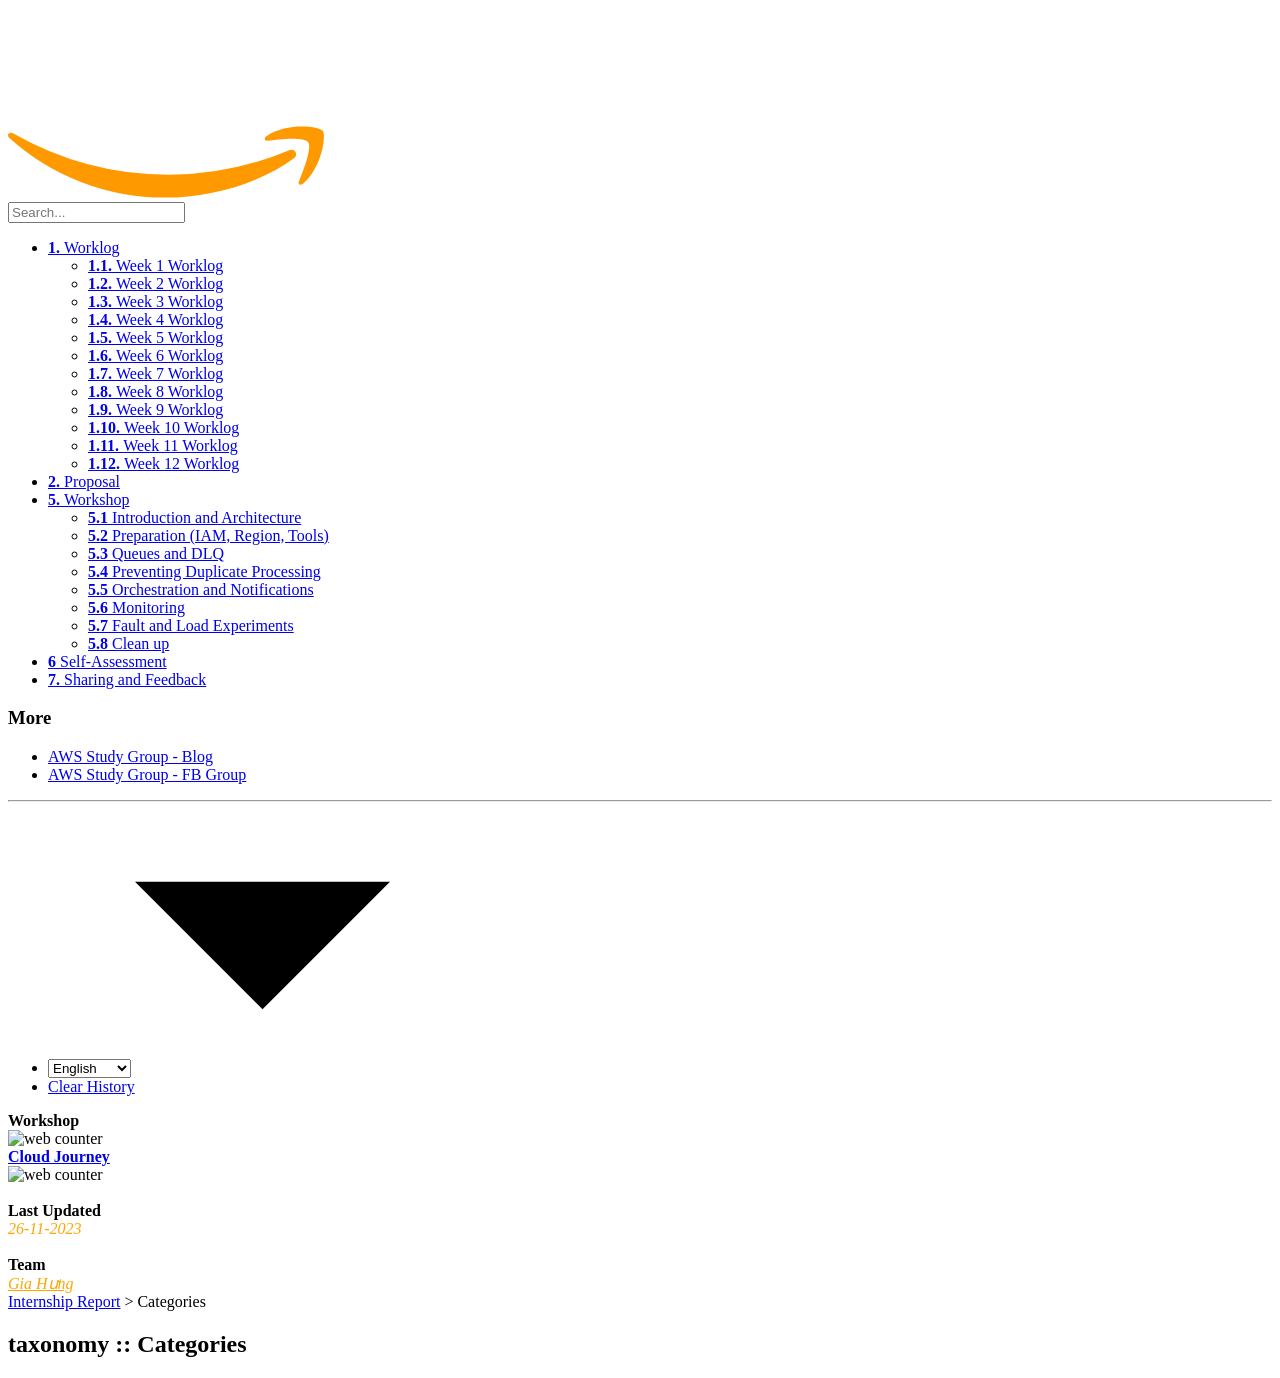
==== public/categories/index.html @ 9fc56b3e "Initial commit: internship report" ====
<!DOCTYPE html>
<html lang="en" class="js csstransforms3d">
  <head><script src="/livereload.js?mindelay=10&amp;v=2&amp;port=1313&amp;path=livereload" data-no-instant defer></script>
    <meta charset="utf-8">
    <meta name="viewport" content="width=device-width, initial-scale=1.0">
    <meta name="generator" content="Hugo 0.169.0">
    <meta name="description" content="">
<meta name="author" content="journeyoftheaverageguy@gmail.com">

    <link rel="icon" href="/images/favicon.png" type="image/png">

    <title>Categories :: Internship Report.</title>

    
    <link href="/css/nucleus.css?1794845316" rel="stylesheet">
    <link href="/css/fontawesome-all.min.css?1794845316" rel="stylesheet">
    <link href="/css/hybrid.css?1794845316" rel="stylesheet">
    <link href="/css/featherlight.min.css?1794845316" rel="stylesheet">
    <link href="/css/perfect-scrollbar.min.css?1794845316" rel="stylesheet">
    <link href="/css/auto-complete.css?1794845316" rel="stylesheet">
    <link href="/css/atom-one-dark-reasonable.css?1794845316" rel="stylesheet">
    <link href="/css/theme.css?1794845316" rel="stylesheet">
    <link href="/css/hugo-theme.css?1794845316" rel="stylesheet">
    
    <link href="/css/theme-workshop.css?1794845316" rel="stylesheet">
    
    

    <script src="/js/jquery-3.3.1.min.js?1794845316"></script>

    <style>
      :root #header + #content > #left > #rlblock_left{
          display:none !important;
      }
      
    </style>
    
  </head>
  <body class="" data-url="/categories/">
    <nav id="sidebar" class="showVisitedLinks">



  <div id="header-wrapper">
    <div id="header">
      <a id="logo" href="/">

<svg id="Layer_1" data-name="Layer 1" xmlns="http://www.w3.org/2000/svg" viewBox="0 0 60 30" width="30%"><defs><style>.cls-1{fill:#fff;}.cls-2{fill:#f90;fill-rule:evenodd;}</style></defs><title>AWS-Logo_White-Color</title><path class="cls-1" d="M14.09,10.85a4.7,4.7,0,0,0,.19,1.48,7.73,7.73,0,0,0,.54,1.19.77.77,0,0,1,.12.38.64.64,0,0,1-.32.49l-1,.7a.83.83,0,0,1-.44.15.69.69,0,0,1-.49-.23,3.8,3.8,0,0,1-.6-.77q-.25-.42-.51-1a6.14,6.14,0,0,1-4.89,2.3,4.54,4.54,0,0,1-3.32-1.19,4.27,4.27,0,0,1-1.22-3.2A4.28,4.28,0,0,1,3.61,7.75,6.06,6.06,0,0,1,7.69,6.46a12.47,12.47,0,0,1,1.76.13q.92.13,1.91.36V5.73a3.65,3.65,0,0,0-.79-2.66A3.81,3.81,0,0,0,7.86,2.3a7.71,7.71,0,0,0-1.79.22,12.78,12.78,0,0,0-1.79.57,4.55,4.55,0,0,1-.58.22l-.26,0q-.35,0-.35-.52V2a1.09,1.09,0,0,1,.12-.58,1.2,1.2,0,0,1,.47-.35A10.88,10.88,0,0,1,5.77.32,10.19,10.19,0,0,1,8.36,0a6,6,0,0,1,4.35,1.35,5.49,5.49,0,0,1,1.38,4.09ZM7.34,13.38a5.36,5.36,0,0,0,1.72-.31A3.63,3.63,0,0,0,10.63,12,2.62,2.62,0,0,0,11.19,11a5.63,5.63,0,0,0,.16-1.44v-.7a14.35,14.35,0,0,0-1.53-.28,12.37,12.37,0,0,0-1.56-.1,3.84,3.84,0,0,0-2.47.67A2.34,2.34,0,0,0,5,11a2.35,2.35,0,0,0,.61,1.76A2.4,2.4,0,0,0,7.34,13.38Zm13.35,1.8a1,1,0,0,1-.64-.16,1.3,1.3,0,0,1-.35-.65L15.81,1.51a3,3,0,0,1-.15-.67.36.36,0,0,1,.41-.41H17.7a1,1,0,0,1,.65.16,1.4,1.4,0,0,1,.33.65l2.79,11,2.59-11A1.17,1.17,0,0,1,24.39.6a1.1,1.1,0,0,1,.67-.16H26.4a1.1,1.1,0,0,1,.67.16,1.17,1.17,0,0,1,.32.65L30,12.39,32.88,1.25A1.39,1.39,0,0,1,33.22.6a1,1,0,0,1,.65-.16h1.54a.36.36,0,0,1,.41.41,1.36,1.36,0,0,1,0,.26,3.64,3.64,0,0,1-.12.41l-4,12.86a1.3,1.3,0,0,1-.35.65,1,1,0,0,1-.64.16H29.25a1,1,0,0,1-.67-.17,1.26,1.26,0,0,1-.32-.67L25.67,3.64,23.11,14.34a1.26,1.26,0,0,1-.32.67,1,1,0,0,1-.67.17Zm21.36.44a11.28,11.28,0,0,1-2.56-.29,7.44,7.44,0,0,1-1.92-.67,1,1,0,0,1-.61-.93v-.84q0-.52.38-.52a.9.9,0,0,1,.31.06l.42.17a8.77,8.77,0,0,0,1.83.58,9.78,9.78,0,0,0,2,.2,4.48,4.48,0,0,0,2.43-.55,1.76,1.76,0,0,0,.86-1.57,1.61,1.61,0,0,0-.45-1.16A4.29,4.29,0,0,0,43,9.22l-2.41-.76A5.15,5.15,0,0,1,38,6.78a3.94,3.94,0,0,1-.83-2.41,3.7,3.7,0,0,1,.45-1.85,4.47,4.47,0,0,1,1.19-1.37A5.27,5.27,0,0,1,40.51.29,7.4,7.4,0,0,1,42.6,0a8.87,8.87,0,0,1,1.12.07q.57.07,1.08.19t.95.26a4.27,4.27,0,0,1,.7.29,1.59,1.59,0,0,1,.49.41.94.94,0,0,1,.15.55v.79q0,.52-.38.52a1.76,1.76,0,0,1-.64-.2,7.74,7.74,0,0,0-3.2-.64,4.37,4.37,0,0,0-2.21.47,1.6,1.6,0,0,0-.79,1.48,1.58,1.58,0,0,0,.49,1.18,4.94,4.94,0,0,0,1.83.92L44.55,7a5.08,5.08,0,0,1,2.57,1.6A3.76,3.76,0,0,1,47.9,11a4.21,4.21,0,0,1-.44,1.93,4.4,4.4,0,0,1-1.21,1.47,5.43,5.43,0,0,1-1.85.93A8.25,8.25,0,0,1,42.05,15.62Z"></path><path class="cls-2" d="M45.19,23.81C39.72,27.85,31.78,30,25,30A36.64,36.64,0,0,1,.22,20.57c-.51-.46-.06-1.09.56-.74A49.78,49.78,0,0,0,25.53,26.4,49.23,49.23,0,0,0,44.4,22.53C45.32,22.14,46.1,23.14,45.19,23.81Z"></path><path class="cls-2" d="M47.47,21.21c-.7-.9-4.63-.42-6.39-.21-.53.06-.62-.4-.14-.74,3.13-2.2,8.27-1.57,8.86-.83s-.16,5.89-3.09,8.35c-.45.38-.88.18-.68-.32C46.69,25.8,48.17,22.11,47.47,21.21Z"></path></svg>

</a>

    </div>
    
        <div class="searchbox">
    <label for="search-by"><i class="fas fa-search"></i></label>
    <input data-search-input id="search-by" type="search" placeholder="Search...">
    <span data-search-clear=""><i class="fas fa-times"></i></span>
</div>

<script type="text/javascript" src="/js/lunr.min.js?1794845316"></script>
<script type="text/javascript" src="/js/auto-complete.js?1794845316"></script>
<script type="text/javascript">
    
        var baseurl = "http:\/\/localhost:1313\/";
    
</script>
<script type="text/javascript" src="/js/search.js?1794845316"></script>

    
  </div>

    <div class="highlightable">
    <ul class="topics">

        
          
          




 
  
    
    <li data-nav-id="/1-worklog/" title="Worklog" class="dd-item 
        
        
        
        ">
      <a href="/1-worklog/">
          <b> 1. </b> Worklog
          
            <i class="fas fa-check read-icon"></i>
          
      </a>
      
      
        <ul>
          
          
            
          
          
          
        
          
            
            




 
  
    
    <li data-nav-id="/1-worklog/1.1-week1-worklog/" title="Week 1 Worklog" class="dd-item 
        
        
        
        ">
      <a href="/1-worklog/1.1-week1-worklog/">
           <b> 1.1. </b> Week 1 Worklog
          
            <i class="fas fa-check read-icon"></i>
          
      </a>
      
              
    </li>
  
 

            
          
            
            




 
  
    
    <li data-nav-id="/1-worklog/1.2-week2-worklog/" title="Week 2 Worklog" class="dd-item 
        
        
        
        ">
      <a href="/1-worklog/1.2-week2-worklog/">
           <b> 1.2. </b> Week 2 Worklog
          
            <i class="fas fa-check read-icon"></i>
          
      </a>
      
              
    </li>
  
 

            
          
            
            




 
  
    
    <li data-nav-id="/1-worklog/1.3-week3-worklog/" title="Week 3 Worklog" class="dd-item 
        
        
        
        ">
      <a href="/1-worklog/1.3-week3-worklog/">
           <b> 1.3. </b> Week 3 Worklog
          
            <i class="fas fa-check read-icon"></i>
          
      </a>
      
              
    </li>
  
 

            
          
            
            




 
  
    
    <li data-nav-id="/1-worklog/1.4-week4-worklog/" title="Week 4 Worklog" class="dd-item 
        
        
        
        ">
      <a href="/1-worklog/1.4-week4-worklog/">
           <b> 1.4. </b> Week 4 Worklog
          
            <i class="fas fa-check read-icon"></i>
          
      </a>
      
              
    </li>
  
 

            
          
            
            




 
  
    
    <li data-nav-id="/1-worklog/1.5-week5-worklog/" title="Week 5 Worklog" class="dd-item 
        
        
        
        ">
      <a href="/1-worklog/1.5-week5-worklog/">
           <b> 1.5. </b> Week 5 Worklog
          
            <i class="fas fa-check read-icon"></i>
          
      </a>
      
              
    </li>
  
 

            
          
            
            




 
  
    
    <li data-nav-id="/1-worklog/1.6-week6-worklog/" title="Week 6 Worklog" class="dd-item 
        
        
        
        ">
      <a href="/1-worklog/1.6-week6-worklog/">
           <b> 1.6. </b> Week 6 Worklog
          
            <i class="fas fa-check read-icon"></i>
          
      </a>
      
              
    </li>
  
 

            
          
            
            




 
  
    
      <li data-nav-id="/1-worklog/1.7-week7-worklog/1.7-week_index/" title="Week 7 Worklog" class="dd-item ">
        <a href="/1-worklog/1.7-week7-worklog/1.7-week_index/">
         <b> 1.7. </b> Week 7 Worklog
        <i class="fas fa-check read-icon"></i>
        </a>
    </li>
     
  
 

            
          
            
            




 
  
    
    <li data-nav-id="/1-worklog/1.8-week8-worklog/" title="Week 8 Worklog" class="dd-item 
        
        
        
        ">
      <a href="/1-worklog/1.8-week8-worklog/">
           <b> 1.8. </b> Week 8 Worklog
          
            <i class="fas fa-check read-icon"></i>
          
      </a>
      
              
    </li>
  
 

            
          
            
            




 
  
    
    <li data-nav-id="/1-worklog/1.9-week9-worklog/" title="Week 9 Worklog" class="dd-item 
        
        
        
        ">
      <a href="/1-worklog/1.9-week9-worklog/">
           <b> 1.9. </b> Week 9 Worklog
          
            <i class="fas fa-check read-icon"></i>
          
      </a>
      
              
    </li>
  
 

            
          
            
            




 
  
    
    <li data-nav-id="/1-worklog/1.10-week10-worklog/" title="Week 10 Worklog" class="dd-item 
        
        
        
        ">
      <a href="/1-worklog/1.10-week10-worklog/">
           <b> 1.10. </b> Week 10 Worklog
          
            <i class="fas fa-check read-icon"></i>
          
      </a>
      
              
    </li>
  
 

            
          
            
            




 
  
    
    <li data-nav-id="/1-worklog/1.11-week11-worklog/" title="Week 11 Worklog" class="dd-item 
        
        
        
        ">
      <a href="/1-worklog/1.11-week11-worklog/">
           <b> 1.11. </b> Week 11 Worklog
          
            <i class="fas fa-check read-icon"></i>
          
      </a>
      
              
    </li>
  
 

            
          
            
            




 
  
    
    <li data-nav-id="/1-worklog/1.12-week12-worklog/" title="Week 12 Worklog" class="dd-item 
        
        
        
        ">
      <a href="/1-worklog/1.12-week12-worklog/">
           <b> 1.12. </b> Week 12 Worklog
          
            <i class="fas fa-check read-icon"></i>
          
      </a>
      
              
    </li>
  
 

            
          
        
        </ul>
              
    </li>
  
 

          
          




 
  
    
    <li data-nav-id="/2-proposal/" title="Proposal" class="dd-item 
        
        
        
        ">
      <a href="/2-proposal/">
           <b> 2. </b> Proposal
          
            <i class="fas fa-check read-icon"></i>
          
      </a>
      
              
    </li>
  
 

          
          




 
  
    
    <li data-nav-id="/5-workshop/" title="Workshop" class="dd-item 
        
        
        
        ">
      <a href="/5-workshop/">
           <b> 5. </b> Workshop
          
            <i class="fas fa-check read-icon"></i>
          
      </a>
      
      
        <ul>
          
          
            
          
          
          
        
          
            
            




 
  
    
    <li data-nav-id="/5-workshop/5.1-introduction/" title="Introduction and Architecture" class="dd-item 
        
        
        
        ">
      <a href="/5-workshop/5.1-introduction/">
           <b> 5.1 </b> Introduction and Architecture
          
            <i class="fas fa-check read-icon"></i>
          
      </a>
      
              
    </li>
  
 

            
          
            
            




 
  
    
    <li data-nav-id="/5-workshop/5.2-prerequisite/" title="Preparation (IAM, Region, Tools)" class="dd-item 
        
        
        
        ">
      <a href="/5-workshop/5.2-prerequisite/">
           <b> 5.2 </b> Preparation (IAM, Region, Tools)
          
            <i class="fas fa-check read-icon"></i>
          
      </a>
      
              
    </li>
  
 

            
          
            
            




 
  
    
    <li data-nav-id="/5-workshop/5.3-sqs-dlq/" title="Queues and DLQ" class="dd-item 
        
        
        
        ">
      <a href="/5-workshop/5.3-sqs-dlq/">
           <b> 5.3 </b> Queues and DLQ
          
            <i class="fas fa-check read-icon"></i>
          
      </a>
      
              
    </li>
  
 

            
          
            
            




 
  
    
    <li data-nav-id="/5-workshop/5.4-idempotency/" title="Preventing Duplicate Processing" class="dd-item 
        
        
        
        ">
      <a href="/5-workshop/5.4-idempotency/">
           <b> 5.4 </b> Preventing Duplicate Processing
          
            <i class="fas fa-check read-icon"></i>
          
      </a>
      
              
    </li>
  
 

            
          
            
            




 
  
    
    <li data-nav-id="/5-workshop/5.5-orchestration/" title="Orchestration and Notifications" class="dd-item 
        
        
        
        ">
      <a href="/5-workshop/5.5-orchestration/">
           <b> 5.5 </b> Orchestration and Notifications
          
            <i class="fas fa-check read-icon"></i>
          
      </a>
      
              
    </li>
  
 

            
          
            
            




 
  
    
    <li data-nav-id="/5-workshop/5.6-monitoring/" title="Monitoring" class="dd-item 
        
        
        
        ">
      <a href="/5-workshop/5.6-monitoring/">
           <b> 5.6 </b> Monitoring
          
            <i class="fas fa-check read-icon"></i>
          
      </a>
      
              
    </li>
  
 

            
          
            
            




 
  
    
    <li data-nav-id="/5-workshop/5.7-experiment/" title="Fault and Load Experiments" class="dd-item 
        
        
        
        ">
      <a href="/5-workshop/5.7-experiment/">
           <b> 5.7 </b> Fault and Load Experiments
          
            <i class="fas fa-check read-icon"></i>
          
      </a>
      
              
    </li>
  
 

            
          
            
            




 
  
    
    <li data-nav-id="/5-workshop/5.8-clean-up/" title="Clean up" class="dd-item 
        
        
        
        ">
      <a href="/5-workshop/5.8-clean-up/">
           <b> 5.8 </b> Clean up
          
            <i class="fas fa-check read-icon"></i>
          
      </a>
      
              
    </li>
  
 

            
          
        
        </ul>
              
    </li>
  
 

          
          




 
  
    
    <li data-nav-id="/6-self-assessment/" title="Self-Assessment" class="dd-item 
        
        
        
        ">
      <a href="/6-self-assessment/">
           <b> 6 </b> Self-Assessment
          
            <i class="fas fa-check read-icon"></i>
          
      </a>
      
              
    </li>
  
 

          
          




 
  
    
    <li data-nav-id="/7-sharing-and-feedback/" title="Sharing and Feedback" class="dd-item 
        
        
        
        ">
      <a href="/7-sharing-and-feedback/">
           <b> 7. </b> Sharing and Feedback
          
            <i class="fas fa-check read-icon"></i>
          
      </a>
      
              
    </li>
  
 

          
         
    </ul>

    
    
      <section id="shortcuts">
        <h3>More</h3>
        <ul>
          
              <li> 
                  <a class="padding" href="https://aws.amazon.com/blogs"><i class='fab fa-aws'></i> AWS Study Group - Blog</a>
              </li>
          
              <li> 
                  <a class="padding" href="https://www.facebook.com/groups/awsstudygroupfcj"><i class='fab fa-facebook'></i> AWS Study Group - FB Group</a>
              </li>
          
        </ul>
      </section>
    

    
    <section id="prefooter">
      <hr/>
      <ul>
      
        <li>
          <a class="padding">
            <i class="fas fa-language fa-fw"></i>
          <div class="select-style">
            <select id="select-language" onchange="location = this.value;">
          
          
          
              
              
                  
                    
                    
                      <option id="en" value="http://localhost:1313/categories/" selected>English</option>
                    
                  
              
                  
              
          
              
              
                  
              
                  
                    
                    
                      <option id="vi" value="http://localhost:1313/vi/categories/">Tiếng Việt</option>
                    
                  
              
          
        </select>
        <svg version="1.1" id="Capa_1" xmlns="http://www.w3.org/2000/svg" xmlns:xlink="http://www.w3.org/1999/xlink" x="0px" y="0px"
          width="255px" height="255px" viewBox="0 0 255 255" style="enable-background:new 0 0 255 255;" xml:space="preserve">
          <g>
            <g id="arrow-drop-down">
              <polygon points="0,63.75 127.5,191.25 255,63.75 		" />
            </g>
          </g>
        </svg>
        </div>
        </a>
        </li>
      
      
      
        <li><a class="padding" href="#" data-clear-history-toggle=""><i class="fas fa-history fa-fw"></i> Clear History</a></li>
      
      </ul>
    </section>
    
    <section id="footer">
      <left>
    
     <b> Workshop</b> <br>
    <img src="https://hitwebcounter.com/counter/counter.php?page=7830891&style=0038&nbdigits=9&type=page&initCount=0" title="Migrate" Alt="web counter"   border="0" /></a>  <br>
     <b> <a href="https://cloudjourney.awsstudygroup.com/">Cloud Journey</a></b> <br>
    <img src="https://hitwebcounter.com/counter/counter.php?page=7830807&style=0038&nbdigits=9&type=page&initCount=0" title="Total CLoud Journey" Alt="web counter"   border="0"   />
     
</left>
<left>
    <br>
    <br>
        <b> Last Updated </b> <br>
        <i><font color=orange>26-11-2023</font></i>
    </left>
    <left>
        <br>
        <br>
            <b> Team </b> <br>
           
            <i>
                <a href="https://www.linkedin.com/in/jotaguy"  style="color:orange">Gia Hưng</a>
        </i>
        </left>

<script async defer src="https://buttons.github.io/buttons.js"></script>

    </section>
  </div>
</nav>




        <section id="body">
        <div id="overlay"></div>
        <div class="padding highlightable">
              
              <div>
                <div id="top-bar">
                
                
                <div id="breadcrumbs" itemscope="" itemtype="http://data-vocabulary.org/Breadcrumb">
                    <span id="sidebar-toggle-span">
                        <a href="#" id="sidebar-toggle" data-sidebar-toggle="">
                          <i class="fas fa-bars"></i>
                        </a>
                    </span>
                  
                  <span id="toc-menu"><i class="fas fa-list-alt"></i></span>
                  
                  <span class="links">
                 
                 
                    
          
          
            
            
          
          
            <a href='/'>Internship Report</a> > Categories
          
        
          
        
                 
                  </span>
                </div>
                
                    <div class="progress">
    <div class="wrapper">
<nav id="TableOfContents"></nav>
    </div>
</div>

                
              </div>
            </div>
            
        <div id="head-tags">
        
        </div>
        
        <div id="body-inner">
          
            <h1>
              
                taxonomy ::
              
              Categories
            </h1>
          

        





<ul>
	
</ul>


<footer class=" footline" >
	
</footer>

        
        </div> 
        

      </div>

    <div id="navigation">
        
        
        
        
            
            
                
                    
                    
                
                

                    
                    
                        
                    
                    

                    
                        
            
            
                
                    
                        
                        
                    
                
                

                    
                    
                        
                    
                    

                    
                        
            
            
                
                    
                
                

                    
                    
                    

                    
            
        
                    
                        
            
            
                
                    
                
                

                    
                    
                    

                    
            
        
                    
                        
            
            
                
                    
                
                

                    
                    
                    

                    
            
        
                    
                        
            
            
                
                    
                
                

                    
                    
                    

                    
            
        
                    
                        
            
            
                
                    
                
                

                    
                    
                    

                    
            
        
                    
                        
            
            
                
                    
                
                

                    
                    
                    

                    
            
        
                    
                        
            
            
                
                    
                
                

                    
                    
                    

                    
            
        
                    
                        
            
            
                
                    
                
                

                    
                    
                    

                    
            
        
                    
                        
            
            
                
                    
                
                

                    
                    
                    

                    
            
        
                    
                        
            
            
                
                    
                
                

                    
                    
                    

                    
            
        
                    
                        
            
            
                
                    
                
                

                    
                    
                    

                    
            
        
                    
                        
            
            
                
                    
                
                

                    
                    
                    

                    
            
        
                    
            
        
                    
                        
            
            
                
                    
                
                

                    
                    
                    

                    
            
        
                    
                        
            
            
                
                    
                
                

                    
                    
                        
                    
                    

                    
                        
            
            
                
                    
                
                

                    
                    
                    

                    
            
        
                    
                        
            
            
                
                    
                
                

                    
                    
                    

                    
            
        
                    
                        
            
            
                
                    
                
                

                    
                    
                    

                    
            
        
                    
                        
            
            
                
                    
                
                

                    
                    
                    

                    
            
        
                    
                        
            
            
                
                    
                
                

                    
                    
                    

                    
            
        
                    
                        
            
            
                
                    
                
                

                    
                    
                    

                    
            
        
                    
                        
            
            
                
                    
                
                

                    
                    
                    

                    
            
        
                    
                        
            
            
                
                    
                
                

                    
                    
                    

                    
            
        
                    
            
        
                    
                        
            
            
                
                    
                
                

                    
                    
                    

                    
            
        
                    
                        
            
            
                
                    
                
                

                    
                    
                    

                    
            
        
                    
            
        
        
        


	 
	 
		
		
			<a class="nav nav-next" href="/1-worklog/" title="Worklog" style="margin-right: 0px;"><i class="fa fa-chevron-right"></i></a>
		
	
    </div>

    </section>
    
    <div style="left: -1000px; overflow: scroll; position: absolute; top: -1000px; border: none; box-sizing: content-box; height: 200px; margin: 0px; padding: 0px; width: 200px;">
      <div style="border: none; box-sizing: content-box; height: 200px; margin: 0px; padding: 0px; width: 200px;"></div>
    </div>
    <script src="/js/clipboard.min.js?1794845316"></script>
    <script src="/js/perfect-scrollbar.min.js?1794845316"></script>
    <script src="/js/perfect-scrollbar.jquery.min.js?1794845316"></script>
    <script src="/js/jquery.sticky.js?1794845316"></script>
    <script src="/js/featherlight.min.js?1794845316"></script>
    <script src="/js/highlight.pack.js?1794845316"></script>
    <script>hljs.initHighlightingOnLoad();</script>
    <script src="/js/modernizr.custom-3.6.0.js?1794845316"></script>
    <script src="/js/learn.js?1794845316"></script>
    <script src="/js/hugo-learn.js?1794845316"></script>

    <link href="/mermaid/mermaid.css?1794845316" rel="stylesheet" />
    <script src="/mermaid/mermaid.js?1794845316"></script>
    <script>
        mermaid.initialize({ startOnLoad: true });
    </script>
    <script>
  (function(i,s,o,g,r,a,m){i['GoogleAnalyticsObject']=r;i[r]=i[r]||function(){
  (i[r].q=i[r].q||[]).push(arguments)},i[r].l=1*new Date();a=s.createElement(o),
  m=s.getElementsByTagName(o)[0];a.async=1;a.src=g;m.parentNode.insertBefore(a,m)
  })(window,document,'script','https://www.google-analytics.com/analytics.js','ga');

  ga('create', 'UA-158079754-2', 'auto');
  ga('send', 'pageview');

</script>
  </body>
</html>
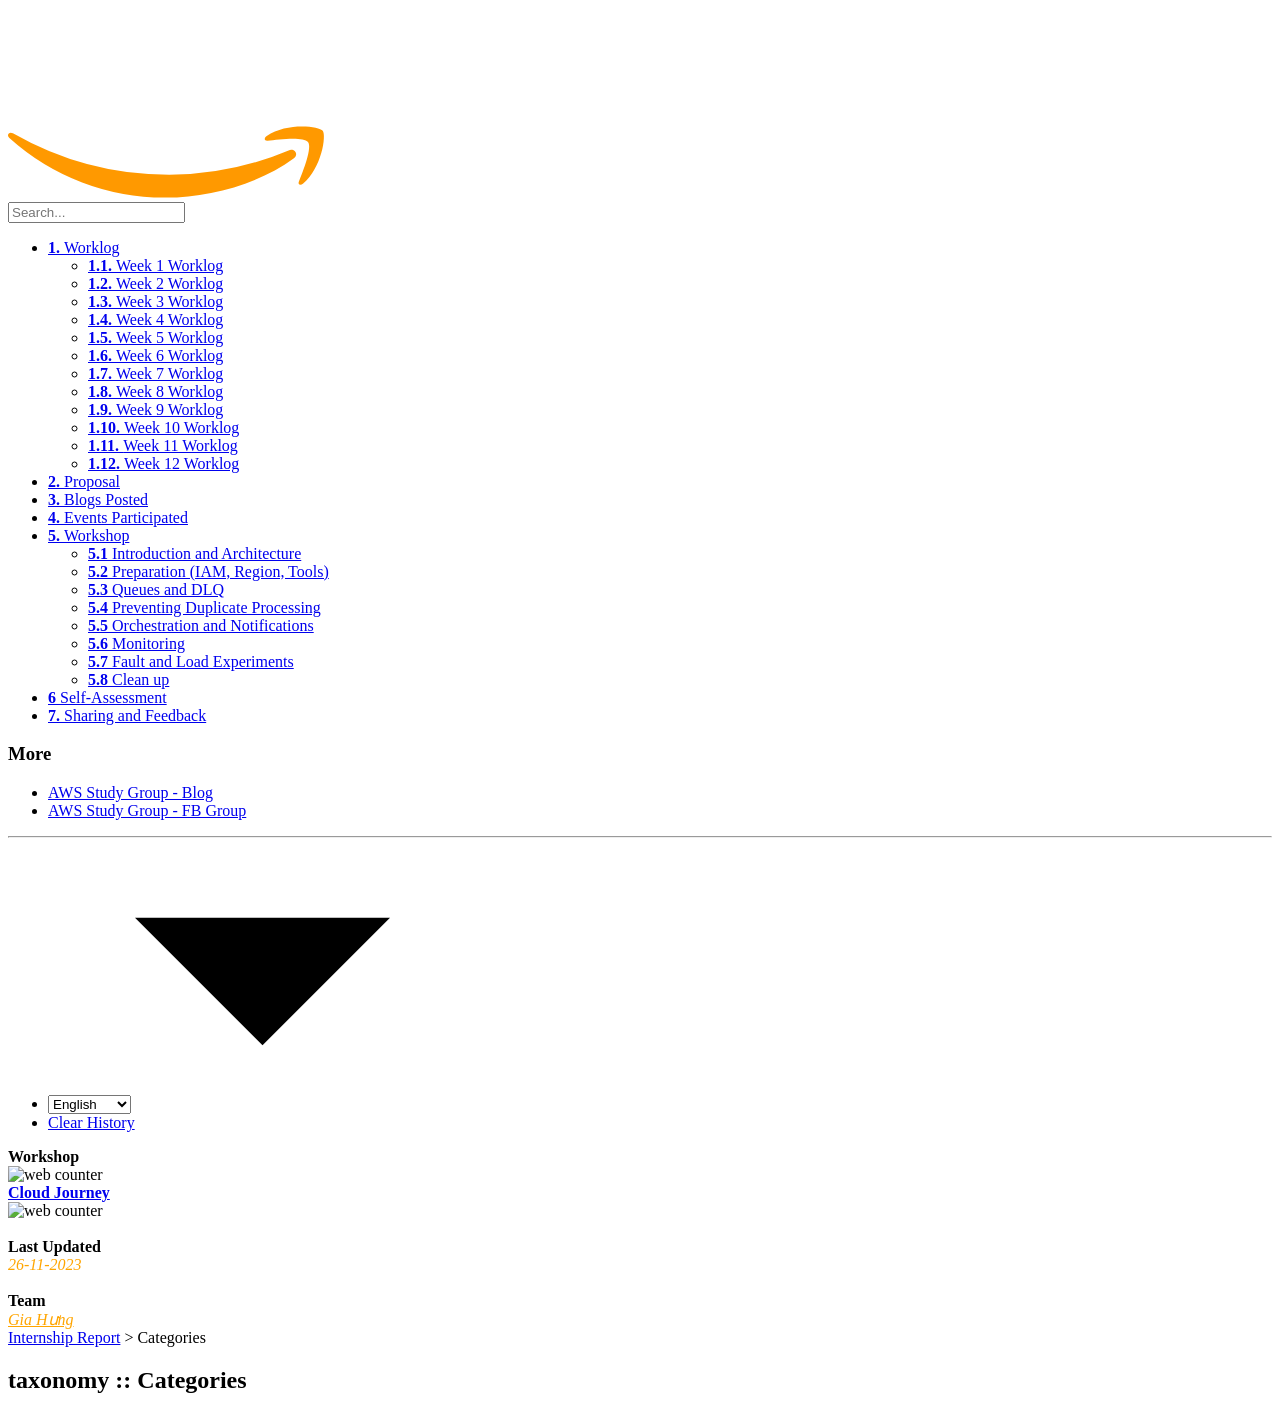
==== commit 4d0e9ab5: "cap nhat noi dung" ====
--- a/public/categories/index.html
+++ b/public/categories/index.html
@@ -12,21 +12,21 @@
     <title>Categories :: Internship Report.</title>
 
     
-    <link href="/css/nucleus.css?1794845316" rel="stylesheet">
-    <link href="/css/fontawesome-all.min.css?1794845316" rel="stylesheet">
-    <link href="/css/hybrid.css?1794845316" rel="stylesheet">
-    <link href="/css/featherlight.min.css?1794845316" rel="stylesheet">
-    <link href="/css/perfect-scrollbar.min.css?1794845316" rel="stylesheet">
-    <link href="/css/auto-complete.css?1794845316" rel="stylesheet">
-    <link href="/css/atom-one-dark-reasonable.css?1794845316" rel="stylesheet">
-    <link href="/css/theme.css?1794845316" rel="stylesheet">
-    <link href="/css/hugo-theme.css?1794845316" rel="stylesheet">
-    
-    <link href="/css/theme-workshop.css?1794845316" rel="stylesheet">
-    
-    
-
-    <script src="/js/jquery-3.3.1.min.js?1794845316"></script>
+    <link href="/css/nucleus.css?1795012763" rel="stylesheet">
+    <link href="/css/fontawesome-all.min.css?1795012763" rel="stylesheet">
+    <link href="/css/hybrid.css?1795012763" rel="stylesheet">
+    <link href="/css/featherlight.min.css?1795012763" rel="stylesheet">
+    <link href="/css/perfect-scrollbar.min.css?1795012763" rel="stylesheet">
+    <link href="/css/auto-complete.css?1795012763" rel="stylesheet">
+    <link href="/css/atom-one-dark-reasonable.css?1795012763" rel="stylesheet">
+    <link href="/css/theme.css?1795012763" rel="stylesheet">
+    <link href="/css/hugo-theme.css?1795012763" rel="stylesheet">
+    
+    <link href="/css/theme-workshop.css?1795012763" rel="stylesheet">
+    
+    
+
+    <script src="/js/jquery-3.3.1.min.js?1795012763"></script>
 
     <style>
       :root #header + #content > #left > #rlblock_left{
@@ -57,14 +57,14 @@
     <span data-search-clear=""><i class="fas fa-times"></i></span>
 </div>
 
-<script type="text/javascript" src="/js/lunr.min.js?1794845316"></script>
-<script type="text/javascript" src="/js/auto-complete.js?1794845316"></script>
+<script type="text/javascript" src="/js/lunr.min.js?1795012763"></script>
+<script type="text/javascript" src="/js/auto-complete.js?1795012763"></script>
 <script type="text/javascript">
     
         var baseurl = "http:\/\/localhost:1313\/";
     
 </script>
-<script type="text/javascript" src="/js/search.js?1794845316"></script>
+<script type="text/javascript" src="/js/search.js?1795012763"></script>
 
     
   </div>
@@ -455,7 +455,59 @@
         
         ">
       <a href="/2-proposal/">
-           <b> 2. </b> Proposal
+          <b> 2. </b>Proposal
+          
+            <i class="fas fa-check read-icon"></i>
+          
+      </a>
+      
+              
+    </li>
+  
+ 
+
+          
+          
+
+
+
+
+ 
+  
+    
+    <li data-nav-id="/3-blogposter/" title="Blogs Posted" class="dd-item 
+        
+        
+        
+        ">
+      <a href="/3-blogposter/">
+           <b> 3. </b> Blogs Posted
+          
+            <i class="fas fa-check read-icon"></i>
+          
+      </a>
+      
+              
+    </li>
+  
+ 
+
+          
+          
+
+
+
+
+ 
+  
+    
+    <li data-nav-id="/4-eventpatricipated/" title="Events Participated" class="dd-item 
+        
+        
+        
+        ">
+      <a href="/4-eventpatricipated/">
+           <b> 4. </b> Events Participated
           
             <i class="fas fa-check read-icon"></i>
           
@@ -1233,6 +1285,38 @@
 
                     
                     
+                    
+
+                    
+            
+        
+                    
+                        
+            
+            
+                
+                    
+                
+                
+
+                    
+                    
+                    
+
+                    
+            
+        
+                    
+                        
+            
+            
+                
+                    
+                
+                
+
+                    
+                    
                         
                     
                     
@@ -1421,19 +1505,19 @@
     <div style="left: -1000px; overflow: scroll; position: absolute; top: -1000px; border: none; box-sizing: content-box; height: 200px; margin: 0px; padding: 0px; width: 200px;">
       <div style="border: none; box-sizing: content-box; height: 200px; margin: 0px; padding: 0px; width: 200px;"></div>
     </div>
-    <script src="/js/clipboard.min.js?1794845316"></script>
-    <script src="/js/perfect-scrollbar.min.js?1794845316"></script>
-    <script src="/js/perfect-scrollbar.jquery.min.js?1794845316"></script>
-    <script src="/js/jquery.sticky.js?1794845316"></script>
-    <script src="/js/featherlight.min.js?1794845316"></script>
-    <script src="/js/highlight.pack.js?1794845316"></script>
+    <script src="/js/clipboard.min.js?1795012763"></script>
+    <script src="/js/perfect-scrollbar.min.js?1795012763"></script>
+    <script src="/js/perfect-scrollbar.jquery.min.js?1795012763"></script>
+    <script src="/js/jquery.sticky.js?1795012763"></script>
+    <script src="/js/featherlight.min.js?1795012763"></script>
+    <script src="/js/highlight.pack.js?1795012763"></script>
     <script>hljs.initHighlightingOnLoad();</script>
-    <script src="/js/modernizr.custom-3.6.0.js?1794845316"></script>
-    <script src="/js/learn.js?1794845316"></script>
-    <script src="/js/hugo-learn.js?1794845316"></script>
-
-    <link href="/mermaid/mermaid.css?1794845316" rel="stylesheet" />
-    <script src="/mermaid/mermaid.js?1794845316"></script>
+    <script src="/js/modernizr.custom-3.6.0.js?1795012763"></script>
+    <script src="/js/learn.js?1795012763"></script>
+    <script src="/js/hugo-learn.js?1795012763"></script>
+
+    <link href="/mermaid/mermaid.css?1795012763" rel="stylesheet" />
+    <script src="/mermaid/mermaid.js?1795012763"></script>
     <script>
         mermaid.initialize({ startOnLoad: true });
     </script>
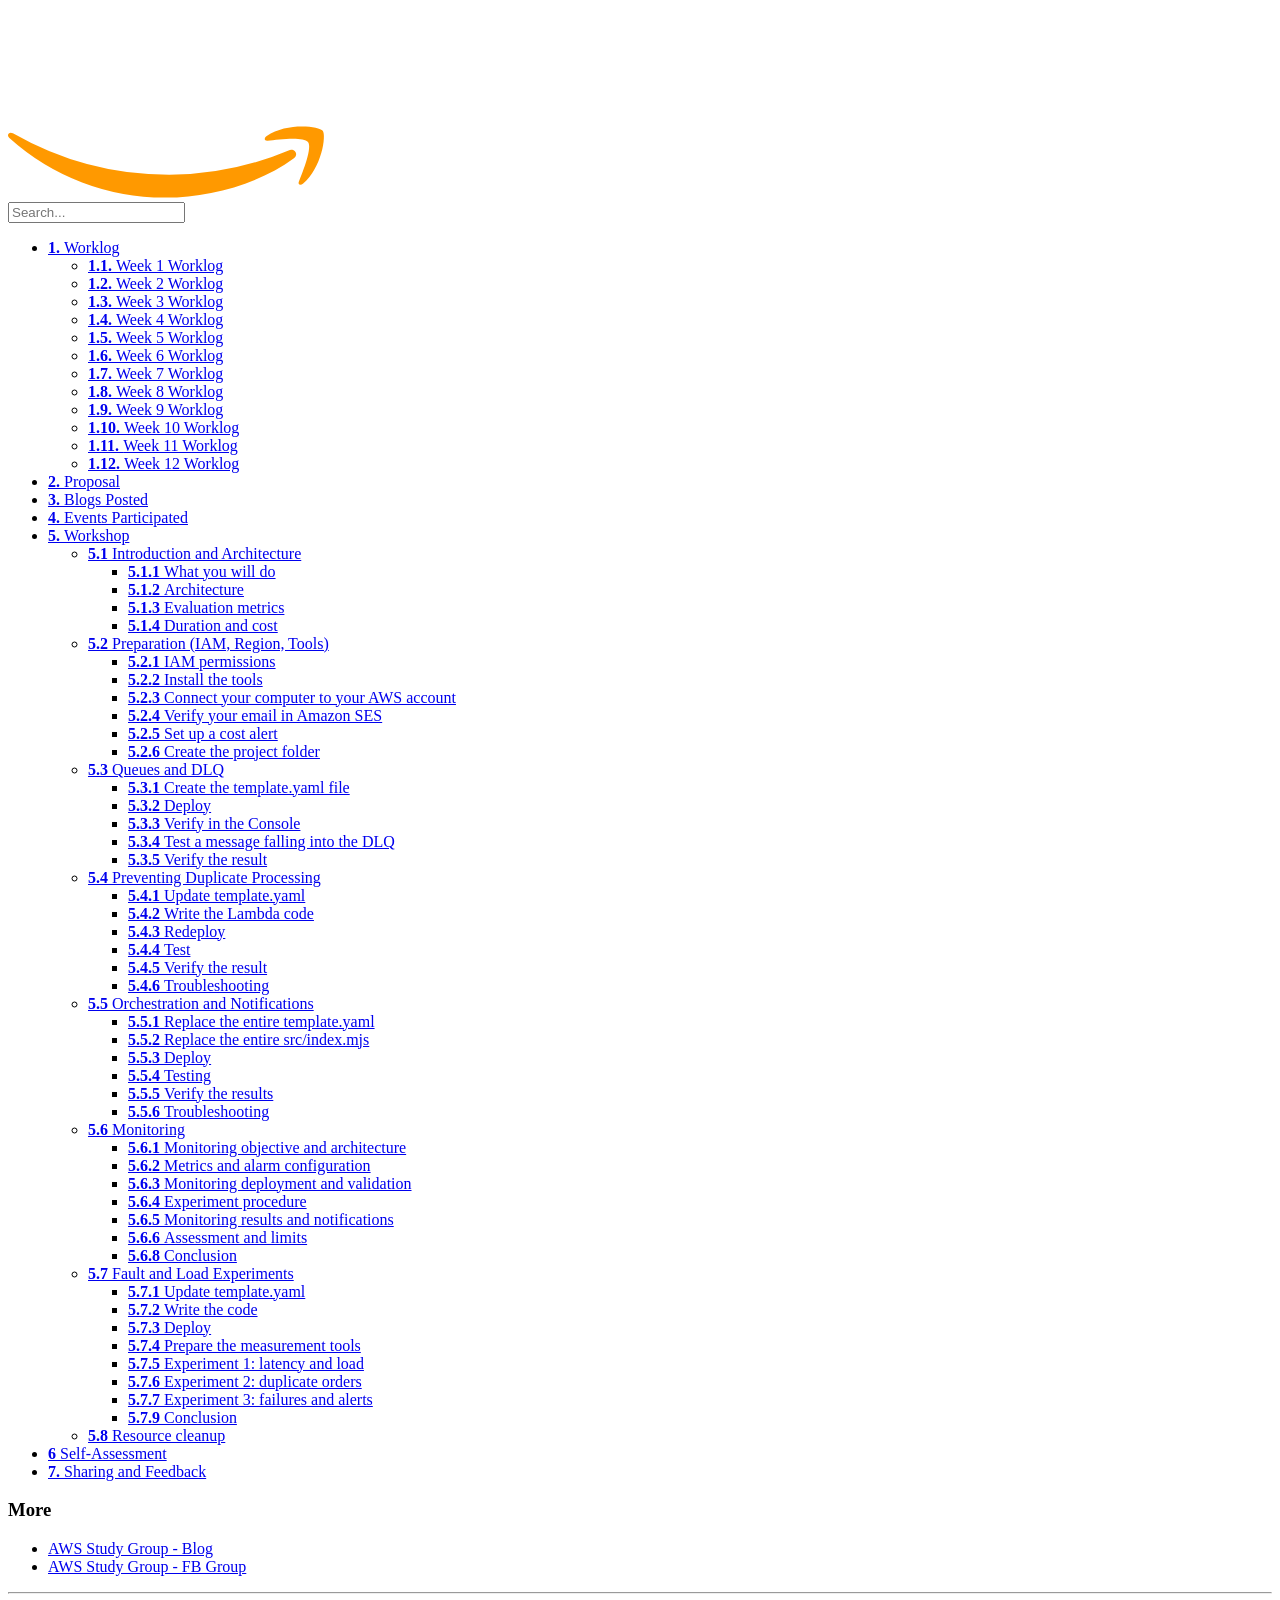
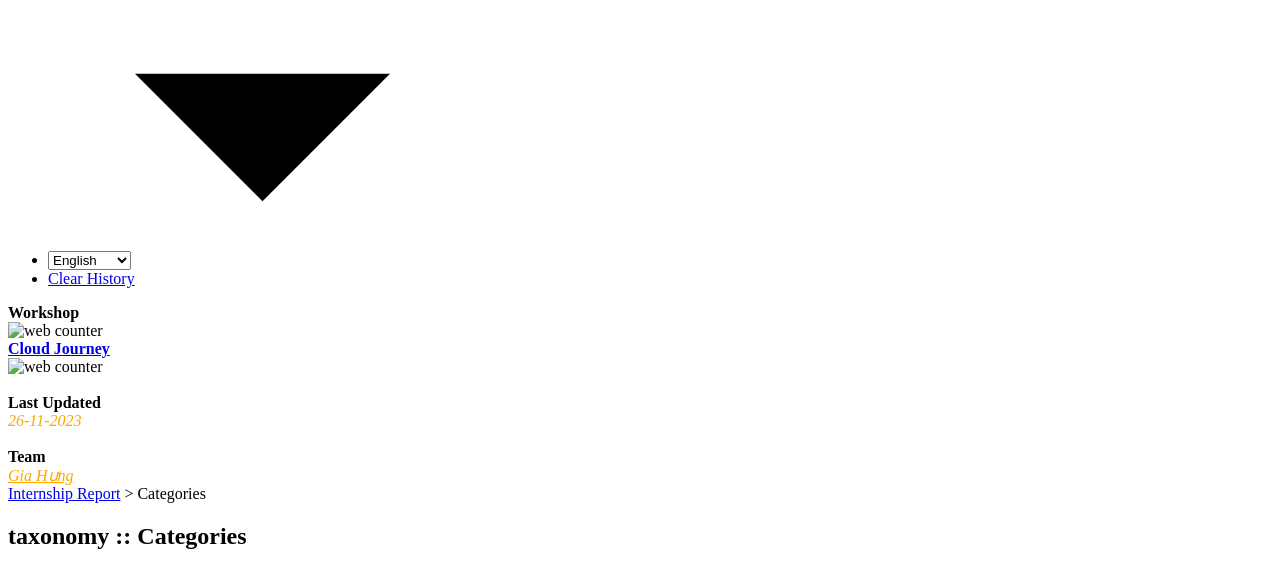
==== commit b102318f: "Add shortcodes moc-tong-quan, avatar, workshop-proof" ====
--- a/public/categories/index.html
+++ b/public/categories/index.html
@@ -12,21 +12,21 @@
     <title>Categories :: Internship Report.</title>
 
     
-    <link href="/css/nucleus.css?1795012763" rel="stylesheet">
-    <link href="/css/fontawesome-all.min.css?1795012763" rel="stylesheet">
-    <link href="/css/hybrid.css?1795012763" rel="stylesheet">
-    <link href="/css/featherlight.min.css?1795012763" rel="stylesheet">
-    <link href="/css/perfect-scrollbar.min.css?1795012763" rel="stylesheet">
-    <link href="/css/auto-complete.css?1795012763" rel="stylesheet">
-    <link href="/css/atom-one-dark-reasonable.css?1795012763" rel="stylesheet">
-    <link href="/css/theme.css?1795012763" rel="stylesheet">
-    <link href="/css/hugo-theme.css?1795012763" rel="stylesheet">
-    
-    <link href="/css/theme-workshop.css?1795012763" rel="stylesheet">
-    
-    
-
-    <script src="/js/jquery-3.3.1.min.js?1795012763"></script>
+    <link href="/css/nucleus.css?1795096363" rel="stylesheet">
+    <link href="/css/fontawesome-all.min.css?1795096363" rel="stylesheet">
+    <link href="/css/hybrid.css?1795096363" rel="stylesheet">
+    <link href="/css/featherlight.min.css?1795096363" rel="stylesheet">
+    <link href="/css/perfect-scrollbar.min.css?1795096363" rel="stylesheet">
+    <link href="/css/auto-complete.css?1795096363" rel="stylesheet">
+    <link href="/css/atom-one-dark-reasonable.css?1795096363" rel="stylesheet">
+    <link href="/css/theme.css?1795096363" rel="stylesheet">
+    <link href="/css/hugo-theme.css?1795096363" rel="stylesheet">
+    
+    <link href="/css/theme-workshop.css?1795096363" rel="stylesheet">
+    
+    
+
+    <script src="/js/jquery-3.3.1.min.js?1795096363"></script>
 
     <style>
       :root #header + #content > #left > #rlblock_left{
@@ -57,14 +57,14 @@
     <span data-search-clear=""><i class="fas fa-times"></i></span>
 </div>
 
-<script type="text/javascript" src="/js/lunr.min.js?1795012763"></script>
-<script type="text/javascript" src="/js/auto-complete.js?1795012763"></script>
+<script type="text/javascript" src="/js/lunr.min.js?1795096363"></script>
+<script type="text/javascript" src="/js/auto-complete.js?1795096363"></script>
 <script type="text/javascript">
     
         var baseurl = "http:\/\/localhost:1313\/";
     
 </script>
-<script type="text/javascript" src="/js/search.js?1795012763"></script>
+<script type="text/javascript" src="/js/search.js?1795096363"></script>
 
     
   </div>
@@ -570,6 +570,130 @@
           
       </a>
       
+      
+        <ul>
+          
+          
+            
+          
+          
+          
+        
+          
+            
+            
+
+
+
+
+ 
+  
+    
+    <li data-nav-id="/5-workshop/5.1-introduction/step-01/" title="What you will do" class="dd-item 
+        
+        
+        
+        ">
+      <a href="/5-workshop/5.1-introduction/step-01/">
+           <b> 5.1.1 </b> What you will do
+          
+            <i class="fas fa-check read-icon"></i>
+          
+      </a>
+      
+              
+    </li>
+  
+ 
+
+            
+          
+            
+            
+
+
+
+
+ 
+  
+    
+    <li data-nav-id="/5-workshop/5.1-introduction/step-02/" title="Architecture" class="dd-item 
+        
+        
+        
+        ">
+      <a href="/5-workshop/5.1-introduction/step-02/">
+           <b> 5.1.2 </b> Architecture
+          
+            <i class="fas fa-check read-icon"></i>
+          
+      </a>
+      
+              
+    </li>
+  
+ 
+
+            
+          
+            
+            
+
+
+
+
+ 
+  
+    
+    <li data-nav-id="/5-workshop/5.1-introduction/step-03/" title="Evaluation metrics" class="dd-item 
+        
+        
+        
+        ">
+      <a href="/5-workshop/5.1-introduction/step-03/">
+           <b> 5.1.3 </b> Evaluation metrics
+          
+            <i class="fas fa-check read-icon"></i>
+          
+      </a>
+      
+              
+    </li>
+  
+ 
+
+            
+          
+            
+            
+
+
+
+
+ 
+  
+    
+    <li data-nav-id="/5-workshop/5.1-introduction/step-04/" title="Duration and cost" class="dd-item 
+        
+        
+        
+        ">
+      <a href="/5-workshop/5.1-introduction/step-04/">
+           <b> 5.1.4 </b> Duration and cost
+          
+            <i class="fas fa-check read-icon"></i>
+          
+      </a>
+      
+              
+    </li>
+  
+ 
+
+            
+          
+        
+        </ul>
               
     </li>
   
@@ -598,6 +722,186 @@
           
       </a>
       
+      
+        <ul>
+          
+          
+            
+          
+          
+          
+        
+          
+            
+            
+
+
+
+
+ 
+  
+    
+    <li data-nav-id="/5-workshop/5.2-prerequisite/step-01/" title="IAM permissions" class="dd-item 
+        
+        
+        
+        ">
+      <a href="/5-workshop/5.2-prerequisite/step-01/">
+           <b> 5.2.1 </b> IAM permissions
+          
+            <i class="fas fa-check read-icon"></i>
+          
+      </a>
+      
+              
+    </li>
+  
+ 
+
+            
+          
+            
+            
+
+
+
+
+ 
+  
+    
+    <li data-nav-id="/5-workshop/5.2-prerequisite/step-02/" title="Install the tools" class="dd-item 
+        
+        
+        
+        ">
+      <a href="/5-workshop/5.2-prerequisite/step-02/">
+           <b> 5.2.2 </b> Install the tools
+          
+            <i class="fas fa-check read-icon"></i>
+          
+      </a>
+      
+              
+    </li>
+  
+ 
+
+            
+          
+            
+            
+
+
+
+
+ 
+  
+    
+    <li data-nav-id="/5-workshop/5.2-prerequisite/step-03/" title="Connect your computer to your AWS account" class="dd-item 
+        
+        
+        
+        ">
+      <a href="/5-workshop/5.2-prerequisite/step-03/">
+           <b> 5.2.3 </b> Connect your computer to your AWS account
+          
+            <i class="fas fa-check read-icon"></i>
+          
+      </a>
+      
+              
+    </li>
+  
+ 
+
+            
+          
+            
+            
+
+
+
+
+ 
+  
+    
+    <li data-nav-id="/5-workshop/5.2-prerequisite/step-04/" title="Verify your email in Amazon SES" class="dd-item 
+        
+        
+        
+        ">
+      <a href="/5-workshop/5.2-prerequisite/step-04/">
+           <b> 5.2.4 </b> Verify your email in Amazon SES
+          
+            <i class="fas fa-check read-icon"></i>
+          
+      </a>
+      
+              
+    </li>
+  
+ 
+
+            
+          
+            
+            
+
+
+
+
+ 
+  
+    
+    <li data-nav-id="/5-workshop/5.2-prerequisite/step-05/" title="Set up a cost alert" class="dd-item 
+        
+        
+        
+        ">
+      <a href="/5-workshop/5.2-prerequisite/step-05/">
+           <b> 5.2.5 </b> Set up a cost alert
+          
+            <i class="fas fa-check read-icon"></i>
+          
+      </a>
+      
+              
+    </li>
+  
+ 
+
+            
+          
+            
+            
+
+
+
+
+ 
+  
+    
+    <li data-nav-id="/5-workshop/5.2-prerequisite/step-06/" title="Create the project folder" class="dd-item 
+        
+        
+        
+        ">
+      <a href="/5-workshop/5.2-prerequisite/step-06/">
+           <b> 5.2.6 </b> Create the project folder
+          
+            <i class="fas fa-check read-icon"></i>
+          
+      </a>
+      
+              
+    </li>
+  
+ 
+
+            
+          
+        
+        </ul>
               
     </li>
   
@@ -626,6 +930,158 @@
           
       </a>
       
+      
+        <ul>
+          
+          
+            
+          
+          
+          
+        
+          
+            
+            
+
+
+
+
+ 
+  
+    
+    <li data-nav-id="/5-workshop/5.3-sqs-dlq/step-01/" title="Create the template.yaml file" class="dd-item 
+        
+        
+        
+        ">
+      <a href="/5-workshop/5.3-sqs-dlq/step-01/">
+           <b> 5.3.1 </b> Create the template.yaml file
+          
+            <i class="fas fa-check read-icon"></i>
+          
+      </a>
+      
+              
+    </li>
+  
+ 
+
+            
+          
+            
+            
+
+
+
+
+ 
+  
+    
+    <li data-nav-id="/5-workshop/5.3-sqs-dlq/step-02/" title="Deploy" class="dd-item 
+        
+        
+        
+        ">
+      <a href="/5-workshop/5.3-sqs-dlq/step-02/">
+           <b> 5.3.2 </b> Deploy
+          
+            <i class="fas fa-check read-icon"></i>
+          
+      </a>
+      
+              
+    </li>
+  
+ 
+
+            
+          
+            
+            
+
+
+
+
+ 
+  
+    
+    <li data-nav-id="/5-workshop/5.3-sqs-dlq/step-03/" title="Verify in the Console" class="dd-item 
+        
+        
+        
+        ">
+      <a href="/5-workshop/5.3-sqs-dlq/step-03/">
+           <b> 5.3.3 </b> Verify in the Console
+          
+            <i class="fas fa-check read-icon"></i>
+          
+      </a>
+      
+              
+    </li>
+  
+ 
+
+            
+          
+            
+            
+
+
+
+
+ 
+  
+    
+    <li data-nav-id="/5-workshop/5.3-sqs-dlq/step-04/" title="Test a message falling into the DLQ" class="dd-item 
+        
+        
+        
+        ">
+      <a href="/5-workshop/5.3-sqs-dlq/step-04/">
+           <b> 5.3.4 </b> Test a message falling into the DLQ
+          
+            <i class="fas fa-check read-icon"></i>
+          
+      </a>
+      
+              
+    </li>
+  
+ 
+
+            
+          
+            
+            
+
+
+
+
+ 
+  
+    
+    <li data-nav-id="/5-workshop/5.3-sqs-dlq/step-05/" title="Verify the result" class="dd-item 
+        
+        
+        
+        ">
+      <a href="/5-workshop/5.3-sqs-dlq/step-05/">
+           <b> 5.3.5 </b> Verify the result
+          
+            <i class="fas fa-check read-icon"></i>
+          
+      </a>
+      
+              
+    </li>
+  
+ 
+
+            
+          
+        
+        </ul>
               
     </li>
   
@@ -654,6 +1110,186 @@
           
       </a>
       
+      
+        <ul>
+          
+          
+            
+          
+          
+          
+        
+          
+            
+            
+
+
+
+
+ 
+  
+    
+    <li data-nav-id="/5-workshop/5.4-idempotency/step-01/" title="Update template.yaml" class="dd-item 
+        
+        
+        
+        ">
+      <a href="/5-workshop/5.4-idempotency/step-01/">
+           <b> 5.4.1 </b> Update template.yaml
+          
+            <i class="fas fa-check read-icon"></i>
+          
+      </a>
+      
+              
+    </li>
+  
+ 
+
+            
+          
+            
+            
+
+
+
+
+ 
+  
+    
+    <li data-nav-id="/5-workshop/5.4-idempotency/step-02/" title="Write the Lambda code" class="dd-item 
+        
+        
+        
+        ">
+      <a href="/5-workshop/5.4-idempotency/step-02/">
+           <b> 5.4.2 </b> Write the Lambda code
+          
+            <i class="fas fa-check read-icon"></i>
+          
+      </a>
+      
+              
+    </li>
+  
+ 
+
+            
+          
+            
+            
+
+
+
+
+ 
+  
+    
+    <li data-nav-id="/5-workshop/5.4-idempotency/step-03/" title="Redeploy" class="dd-item 
+        
+        
+        
+        ">
+      <a href="/5-workshop/5.4-idempotency/step-03/">
+           <b> 5.4.3 </b> Redeploy
+          
+            <i class="fas fa-check read-icon"></i>
+          
+      </a>
+      
+              
+    </li>
+  
+ 
+
+            
+          
+            
+            
+
+
+
+
+ 
+  
+    
+    <li data-nav-id="/5-workshop/5.4-idempotency/step-04/" title="Test" class="dd-item 
+        
+        
+        
+        ">
+      <a href="/5-workshop/5.4-idempotency/step-04/">
+           <b> 5.4.4 </b> Test
+          
+            <i class="fas fa-check read-icon"></i>
+          
+      </a>
+      
+              
+    </li>
+  
+ 
+
+            
+          
+            
+            
+
+
+
+
+ 
+  
+    
+    <li data-nav-id="/5-workshop/5.4-idempotency/step-05/" title="Verify the result" class="dd-item 
+        
+        
+        
+        ">
+      <a href="/5-workshop/5.4-idempotency/step-05/">
+           <b> 5.4.5 </b> Verify the result
+          
+            <i class="fas fa-check read-icon"></i>
+          
+      </a>
+      
+              
+    </li>
+  
+ 
+
+            
+          
+            
+            
+
+
+
+
+ 
+  
+    
+    <li data-nav-id="/5-workshop/5.4-idempotency/step-06/" title="Troubleshooting" class="dd-item 
+        
+        
+        
+        ">
+      <a href="/5-workshop/5.4-idempotency/step-06/">
+           <b> 5.4.6 </b> Troubleshooting
+          
+            <i class="fas fa-check read-icon"></i>
+          
+      </a>
+      
+              
+    </li>
+  
+ 
+
+            
+          
+        
+        </ul>
               
     </li>
   
@@ -682,6 +1318,186 @@
           
       </a>
       
+      
+        <ul>
+          
+          
+            
+          
+          
+          
+        
+          
+            
+            
+
+
+
+
+ 
+  
+    
+    <li data-nav-id="/5-workshop/5.5-orchestration/step-01/" title="Replace the entire template.yaml" class="dd-item 
+        
+        
+        
+        ">
+      <a href="/5-workshop/5.5-orchestration/step-01/">
+           <b> 5.5.1 </b> Replace the entire template.yaml
+          
+            <i class="fas fa-check read-icon"></i>
+          
+      </a>
+      
+              
+    </li>
+  
+ 
+
+            
+          
+            
+            
+
+
+
+
+ 
+  
+    
+    <li data-nav-id="/5-workshop/5.5-orchestration/step-02/" title="Replace the entire src/index.mjs" class="dd-item 
+        
+        
+        
+        ">
+      <a href="/5-workshop/5.5-orchestration/step-02/">
+           <b> 5.5.2 </b> Replace the entire src/index.mjs
+          
+            <i class="fas fa-check read-icon"></i>
+          
+      </a>
+      
+              
+    </li>
+  
+ 
+
+            
+          
+            
+            
+
+
+
+
+ 
+  
+    
+    <li data-nav-id="/5-workshop/5.5-orchestration/step-03/" title="Deploy" class="dd-item 
+        
+        
+        
+        ">
+      <a href="/5-workshop/5.5-orchestration/step-03/">
+           <b> 5.5.3 </b> Deploy
+          
+            <i class="fas fa-check read-icon"></i>
+          
+      </a>
+      
+              
+    </li>
+  
+ 
+
+            
+          
+            
+            
+
+
+
+
+ 
+  
+    
+    <li data-nav-id="/5-workshop/5.5-orchestration/step-04/" title="Testing" class="dd-item 
+        
+        
+        
+        ">
+      <a href="/5-workshop/5.5-orchestration/step-04/">
+           <b> 5.5.4 </b> Testing
+          
+            <i class="fas fa-check read-icon"></i>
+          
+      </a>
+      
+              
+    </li>
+  
+ 
+
+            
+          
+            
+            
+
+
+
+
+ 
+  
+    
+    <li data-nav-id="/5-workshop/5.5-orchestration/step-05/" title="Verify the results" class="dd-item 
+        
+        
+        
+        ">
+      <a href="/5-workshop/5.5-orchestration/step-05/">
+           <b> 5.5.5 </b> Verify the results
+          
+            <i class="fas fa-check read-icon"></i>
+          
+      </a>
+      
+              
+    </li>
+  
+ 
+
+            
+          
+            
+            
+
+
+
+
+ 
+  
+    
+    <li data-nav-id="/5-workshop/5.5-orchestration/step-06/" title="Troubleshooting" class="dd-item 
+        
+        
+        
+        ">
+      <a href="/5-workshop/5.5-orchestration/step-06/">
+           <b> 5.5.6 </b> Troubleshooting
+          
+            <i class="fas fa-check read-icon"></i>
+          
+      </a>
+      
+              
+    </li>
+  
+ 
+
+            
+          
+        
+        </ul>
               
     </li>
   
@@ -710,6 +1526,214 @@
           
       </a>
       
+      
+        <ul>
+          
+          
+            
+          
+          
+          
+        
+          
+            
+            
+
+
+
+
+ 
+  
+    
+    <li data-nav-id="/5-workshop/5.6-monitoring/step-01/" title="Monitoring objective and architecture" class="dd-item 
+        
+        
+        
+        ">
+      <a href="/5-workshop/5.6-monitoring/step-01/">
+           <b> 5.6.1 </b> Monitoring objective and architecture
+          
+            <i class="fas fa-check read-icon"></i>
+          
+      </a>
+      
+              
+    </li>
+  
+ 
+
+            
+          
+            
+            
+
+
+
+
+ 
+  
+    
+    <li data-nav-id="/5-workshop/5.6-monitoring/step-02/" title="Metrics and alarm configuration" class="dd-item 
+        
+        
+        
+        ">
+      <a href="/5-workshop/5.6-monitoring/step-02/">
+           <b> 5.6.2 </b> Metrics and alarm configuration
+          
+            <i class="fas fa-check read-icon"></i>
+          
+      </a>
+      
+              
+    </li>
+  
+ 
+
+            
+          
+            
+            
+
+
+
+
+ 
+  
+    
+    <li data-nav-id="/5-workshop/5.6-monitoring/step-03/" title="Monitoring deployment and validation" class="dd-item 
+        
+        
+        
+        ">
+      <a href="/5-workshop/5.6-monitoring/step-03/">
+           <b> 5.6.3 </b> Monitoring deployment and validation
+          
+            <i class="fas fa-check read-icon"></i>
+          
+      </a>
+      
+              
+    </li>
+  
+ 
+
+            
+          
+            
+            
+
+
+
+
+ 
+  
+    
+    <li data-nav-id="/5-workshop/5.6-monitoring/step-04/" title="Experiment procedure" class="dd-item 
+        
+        
+        
+        ">
+      <a href="/5-workshop/5.6-monitoring/step-04/">
+           <b> 5.6.4 </b> Experiment procedure
+          
+            <i class="fas fa-check read-icon"></i>
+          
+      </a>
+      
+              
+    </li>
+  
+ 
+
+            
+          
+            
+            
+
+
+
+
+ 
+  
+    
+    <li data-nav-id="/5-workshop/5.6-monitoring/step-05/" title="Monitoring results and notifications" class="dd-item 
+        
+        
+        
+        ">
+      <a href="/5-workshop/5.6-monitoring/step-05/">
+           <b> 5.6.5 </b> Monitoring results and notifications
+          
+            <i class="fas fa-check read-icon"></i>
+          
+      </a>
+      
+              
+    </li>
+  
+ 
+
+            
+          
+            
+            
+
+
+
+
+ 
+  
+    
+    <li data-nav-id="/5-workshop/5.6-monitoring/step-06/" title="Assessment and limits" class="dd-item 
+        
+        
+        
+        ">
+      <a href="/5-workshop/5.6-monitoring/step-06/">
+           <b> 5.6.6 </b> Assessment and limits
+          
+            <i class="fas fa-check read-icon"></i>
+          
+      </a>
+      
+              
+    </li>
+  
+ 
+
+            
+          
+            
+            
+
+
+
+
+ 
+  
+    
+    <li data-nav-id="/5-workshop/5.6-monitoring/step-08/" title="Conclusion" class="dd-item 
+        
+        
+        
+        ">
+      <a href="/5-workshop/5.6-monitoring/step-08/">
+           <b> 5.6.8 </b> Conclusion
+          
+            <i class="fas fa-check read-icon"></i>
+          
+      </a>
+      
+              
+    </li>
+  
+ 
+
+            
+          
+        
+        </ul>
               
     </li>
   
@@ -738,29 +1762,265 @@
           
       </a>
       
-              
-    </li>
-  
- 
-
-            
-          
-            
-            
-
-
-
-
- 
-  
-    
-    <li data-nav-id="/5-workshop/5.8-clean-up/" title="Clean up" class="dd-item 
+      
+        <ul>
+          
+          
+            
+          
+          
+          
+        
+          
+            
+            
+
+
+
+
+ 
+  
+    
+    <li data-nav-id="/5-workshop/5.7-experiment/step-01/" title="Update template.yaml" class="dd-item 
+        
+        
+        
+        ">
+      <a href="/5-workshop/5.7-experiment/step-01/">
+           <b> 5.7.1 </b> Update template.yaml
+          
+            <i class="fas fa-check read-icon"></i>
+          
+      </a>
+      
+              
+    </li>
+  
+ 
+
+            
+          
+            
+            
+
+
+
+
+ 
+  
+    
+    <li data-nav-id="/5-workshop/5.7-experiment/step-02/" title="Write the code" class="dd-item 
+        
+        
+        
+        ">
+      <a href="/5-workshop/5.7-experiment/step-02/">
+           <b> 5.7.2 </b> Write the code
+          
+            <i class="fas fa-check read-icon"></i>
+          
+      </a>
+      
+              
+    </li>
+  
+ 
+
+            
+          
+            
+            
+
+
+
+
+ 
+  
+    
+    <li data-nav-id="/5-workshop/5.7-experiment/step-03/" title="Deploy" class="dd-item 
+        
+        
+        
+        ">
+      <a href="/5-workshop/5.7-experiment/step-03/">
+           <b> 5.7.3 </b> Deploy
+          
+            <i class="fas fa-check read-icon"></i>
+          
+      </a>
+      
+              
+    </li>
+  
+ 
+
+            
+          
+            
+            
+
+
+
+
+ 
+  
+    
+    <li data-nav-id="/5-workshop/5.7-experiment/step-04/" title="Prepare the measurement tools" class="dd-item 
+        
+        
+        
+        ">
+      <a href="/5-workshop/5.7-experiment/step-04/">
+           <b> 5.7.4 </b> Prepare the measurement tools
+          
+            <i class="fas fa-check read-icon"></i>
+          
+      </a>
+      
+              
+    </li>
+  
+ 
+
+            
+          
+            
+            
+
+
+
+
+ 
+  
+    
+    <li data-nav-id="/5-workshop/5.7-experiment/step-05/" title="Experiment 1: latency and load" class="dd-item 
+        
+        
+        
+        ">
+      <a href="/5-workshop/5.7-experiment/step-05/">
+           <b> 5.7.5 </b> Experiment 1: latency and load
+          
+            <i class="fas fa-check read-icon"></i>
+          
+      </a>
+      
+              
+    </li>
+  
+ 
+
+            
+          
+            
+            
+
+
+
+
+ 
+  
+    
+    <li data-nav-id="/5-workshop/5.7-experiment/step-06/" title="Experiment 2: duplicate orders" class="dd-item 
+        
+        
+        
+        ">
+      <a href="/5-workshop/5.7-experiment/step-06/">
+           <b> 5.7.6 </b> Experiment 2: duplicate orders
+          
+            <i class="fas fa-check read-icon"></i>
+          
+      </a>
+      
+              
+    </li>
+  
+ 
+
+            
+          
+            
+            
+
+
+
+
+ 
+  
+    
+    <li data-nav-id="/5-workshop/5.7-experiment/step-07/" title="Experiment 3: failures and alerts" class="dd-item 
+        
+        
+        
+        ">
+      <a href="/5-workshop/5.7-experiment/step-07/">
+           <b> 5.7.7 </b> Experiment 3: failures and alerts
+          
+            <i class="fas fa-check read-icon"></i>
+          
+      </a>
+      
+              
+    </li>
+  
+ 
+
+            
+          
+            
+            
+
+
+
+
+ 
+  
+    
+    <li data-nav-id="/5-workshop/5.7-experiment/step-09/" title="Conclusion" class="dd-item 
+        
+        
+        
+        ">
+      <a href="/5-workshop/5.7-experiment/step-09/">
+           <b> 5.7.9 </b> Conclusion
+          
+            <i class="fas fa-check read-icon"></i>
+          
+      </a>
+      
+              
+    </li>
+  
+ 
+
+            
+          
+        
+        </ul>
+              
+    </li>
+  
+ 
+
+            
+          
+            
+            
+
+
+
+
+ 
+  
+    
+    <li data-nav-id="/5-workshop/5.8-clean-up/" title="Resource cleanup" class="dd-item 
         
         
         
         ">
       <a href="/5-workshop/5.8-clean-up/">
-           <b> 5.8 </b> Clean up
+           <b> 5.8 </b> Resource cleanup
           
             <i class="fas fa-check read-icon"></i>
           
@@ -1332,104 +2592,790 @@
 
                     
                     
-                    
-
-                    
-            
-        
-                    
-                        
-            
-            
-                
-                    
-                
-                
-
-                    
-                    
-                    
-
-                    
-            
-        
-                    
-                        
-            
-            
-                
-                    
-                
-                
-
-                    
-                    
-                    
-
-                    
-            
-        
-                    
-                        
-            
-            
-                
-                    
-                
-                
-
-                    
-                    
-                    
-
-                    
-            
-        
-                    
-                        
-            
-            
-                
-                    
-                
-                
-
-                    
-                    
-                    
-
-                    
-            
-        
-                    
-                        
-            
-            
-                
-                    
-                
-                
-
-                    
-                    
-                    
-
-                    
-            
-        
-                    
-                        
-            
-            
-                
-                    
-                
-                
-
-                    
-                    
-                    
-
+                        
+                    
+                    
+
+                    
+                        
+            
+            
+                
+                    
+                
+                
+
+                    
+                    
+                    
+
+                    
+            
+        
+                    
+                        
+            
+            
+                
+                    
+                
+                
+
+                    
+                    
+                    
+
+                    
+            
+        
+                    
+                        
+            
+            
+                
+                    
+                
+                
+
+                    
+                    
+                    
+
+                    
+            
+        
+                    
+                        
+            
+            
+                
+                    
+                
+                
+
+                    
+                    
+                    
+
+                    
+            
+        
+                    
+            
+        
+                    
+                        
+            
+            
+                
+                    
+                
+                
+
+                    
+                    
+                        
+                    
+                    
+
+                    
+                        
+            
+            
+                
+                    
+                
+                
+
+                    
+                    
+                    
+
+                    
+            
+        
+                    
+                        
+            
+            
+                
+                    
+                
+                
+
+                    
+                    
+                    
+
+                    
+            
+        
+                    
+                        
+            
+            
+                
+                    
+                
+                
+
+                    
+                    
+                    
+
+                    
+            
+        
+                    
+                        
+            
+            
+                
+                    
+                
+                
+
+                    
+                    
+                    
+
+                    
+            
+        
+                    
+                        
+            
+            
+                
+                    
+                
+                
+
+                    
+                    
+                    
+
+                    
+            
+        
+                    
+                        
+            
+            
+                
+                    
+                
+                
+
+                    
+                    
+                    
+
+                    
+            
+        
+                    
+            
+        
+                    
+                        
+            
+            
+                
+                    
+                
+                
+
+                    
+                    
+                        
+                    
+                    
+
+                    
+                        
+            
+            
+                
+                    
+                
+                
+
+                    
+                    
+                    
+
+                    
+            
+        
+                    
+                        
+            
+            
+                
+                    
+                
+                
+
+                    
+                    
+                    
+
+                    
+            
+        
+                    
+                        
+            
+            
+                
+                    
+                
+                
+
+                    
+                    
+                    
+
+                    
+            
+        
+                    
+                        
+            
+            
+                
+                    
+                
+                
+
+                    
+                    
+                    
+
+                    
+            
+        
+                    
+                        
+            
+            
+                
+                    
+                
+                
+
+                    
+                    
+                    
+
+                    
+            
+        
+                    
+            
+        
+                    
+                        
+            
+            
+                
+                    
+                
+                
+
+                    
+                    
+                        
+                    
+                    
+
+                    
+                        
+            
+            
+                
+                    
+                
+                
+
+                    
+                    
+                    
+
+                    
+            
+        
+                    
+                        
+            
+            
+                
+                    
+                
+                
+
+                    
+                    
+                    
+
+                    
+            
+        
+                    
+                        
+            
+            
+                
+                    
+                
+                
+
+                    
+                    
+                    
+
+                    
+            
+        
+                    
+                        
+            
+            
+                
+                    
+                
+                
+
+                    
+                    
+                    
+
+                    
+            
+        
+                    
+                        
+            
+            
+                
+                    
+                
+                
+
+                    
+                    
+                    
+
+                    
+            
+        
+                    
+                        
+            
+            
+                
+                    
+                
+                
+
+                    
+                    
+                    
+
+                    
+            
+        
+                    
+            
+        
+                    
+                        
+            
+            
+                
+                    
+                
+                
+
+                    
+                    
+                        
+                    
+                    
+
+                    
+                        
+            
+            
+                
+                    
+                
+                
+
+                    
+                    
+                    
+
+                    
+            
+        
+                    
+                        
+            
+            
+                
+                    
+                
+                
+
+                    
+                    
+                    
+
+                    
+            
+        
+                    
+                        
+            
+            
+                
+                    
+                
+                
+
+                    
+                    
+                    
+
+                    
+            
+        
+                    
+                        
+            
+            
+                
+                    
+                
+                
+
+                    
+                    
+                    
+
+                    
+            
+        
+                    
+                        
+            
+            
+                
+                    
+                
+                
+
+                    
+                    
+                    
+
+                    
+            
+        
+                    
+                        
+            
+            
+                
+                    
+                
+                
+
+                    
+                    
+                    
+
+                    
+            
+        
+                    
+            
+        
+                    
+                        
+            
+            
+                
+                    
+                
+                
+
+                    
+                    
+                        
+                    
+                    
+
+                    
+                        
+            
+            
+                
+                    
+                
+                
+
+                    
+                    
+                    
+
+                    
+            
+        
+                    
+                        
+            
+            
+                
+                    
+                
+                
+
+                    
+                    
+                    
+
+                    
+            
+        
+                    
+                        
+            
+            
+                
+                    
+                
+                
+
+                    
+                    
+                    
+
+                    
+            
+        
+                    
+                        
+            
+            
+                
+                    
+                
+                
+
+                    
+                    
+                    
+
+                    
+            
+        
+                    
+                        
+            
+            
+                
+                    
+                
+                
+
+                    
+                    
+                    
+
+                    
+            
+        
+                    
+                        
+            
+            
+                
+                    
+                
+                
+
+                    
+                    
+                    
+
+                    
+            
+        
+                    
+                        
+            
+            
+                
+                    
+                
+                
+
+                    
+                    
+                    
+
+                    
+            
+        
+                    
+            
+        
+                    
+                        
+            
+            
+                
+                    
+                
+                
+
+                    
+                    
+                        
+                    
+                    
+
+                    
+                        
+            
+            
+                
+                    
+                
+                
+
+                    
+                    
+                    
+
+                    
+            
+        
+                    
+                        
+            
+            
+                
+                    
+                
+                
+
+                    
+                    
+                    
+
+                    
+            
+        
+                    
+                        
+            
+            
+                
+                    
+                
+                
+
+                    
+                    
+                    
+
+                    
+            
+        
+                    
+                        
+            
+            
+                
+                    
+                
+                
+
+                    
+                    
+                    
+
+                    
+            
+        
+                    
+                        
+            
+            
+                
+                    
+                
+                
+
+                    
+                    
+                    
+
+                    
+            
+        
+                    
+                        
+            
+            
+                
+                    
+                
+                
+
+                    
+                    
+                    
+
+                    
+            
+        
+                    
+                        
+            
+            
+                
+                    
+                
+                
+
+                    
+                    
+                    
+
+                    
+            
+        
+                    
+                        
+            
+            
+                
+                    
+                
+                
+
+                    
+                    
+                    
+
+                    
+            
+        
                     
             
         
@@ -1505,19 +3451,19 @@
     <div style="left: -1000px; overflow: scroll; position: absolute; top: -1000px; border: none; box-sizing: content-box; height: 200px; margin: 0px; padding: 0px; width: 200px;">
       <div style="border: none; box-sizing: content-box; height: 200px; margin: 0px; padding: 0px; width: 200px;"></div>
     </div>
-    <script src="/js/clipboard.min.js?1795012763"></script>
-    <script src="/js/perfect-scrollbar.min.js?1795012763"></script>
-    <script src="/js/perfect-scrollbar.jquery.min.js?1795012763"></script>
-    <script src="/js/jquery.sticky.js?1795012763"></script>
-    <script src="/js/featherlight.min.js?1795012763"></script>
-    <script src="/js/highlight.pack.js?1795012763"></script>
+    <script src="/js/clipboard.min.js?1795096363"></script>
+    <script src="/js/perfect-scrollbar.min.js?1795096363"></script>
+    <script src="/js/perfect-scrollbar.jquery.min.js?1795096363"></script>
+    <script src="/js/jquery.sticky.js?1795096363"></script>
+    <script src="/js/featherlight.min.js?1795096363"></script>
+    <script src="/js/highlight.pack.js?1795096363"></script>
     <script>hljs.initHighlightingOnLoad();</script>
-    <script src="/js/modernizr.custom-3.6.0.js?1795012763"></script>
-    <script src="/js/learn.js?1795012763"></script>
-    <script src="/js/hugo-learn.js?1795012763"></script>
-
-    <link href="/mermaid/mermaid.css?1795012763" rel="stylesheet" />
-    <script src="/mermaid/mermaid.js?1795012763"></script>
+    <script src="/js/modernizr.custom-3.6.0.js?1795096363"></script>
+    <script src="/js/learn.js?1795096363"></script>
+    <script src="/js/hugo-learn.js?1795096363"></script>
+
+    <link href="/mermaid/mermaid.css?1795096363" rel="stylesheet" />
+    <script src="/mermaid/mermaid.js?1795096363"></script>
     <script>
         mermaid.initialize({ startOnLoad: true });
     </script>
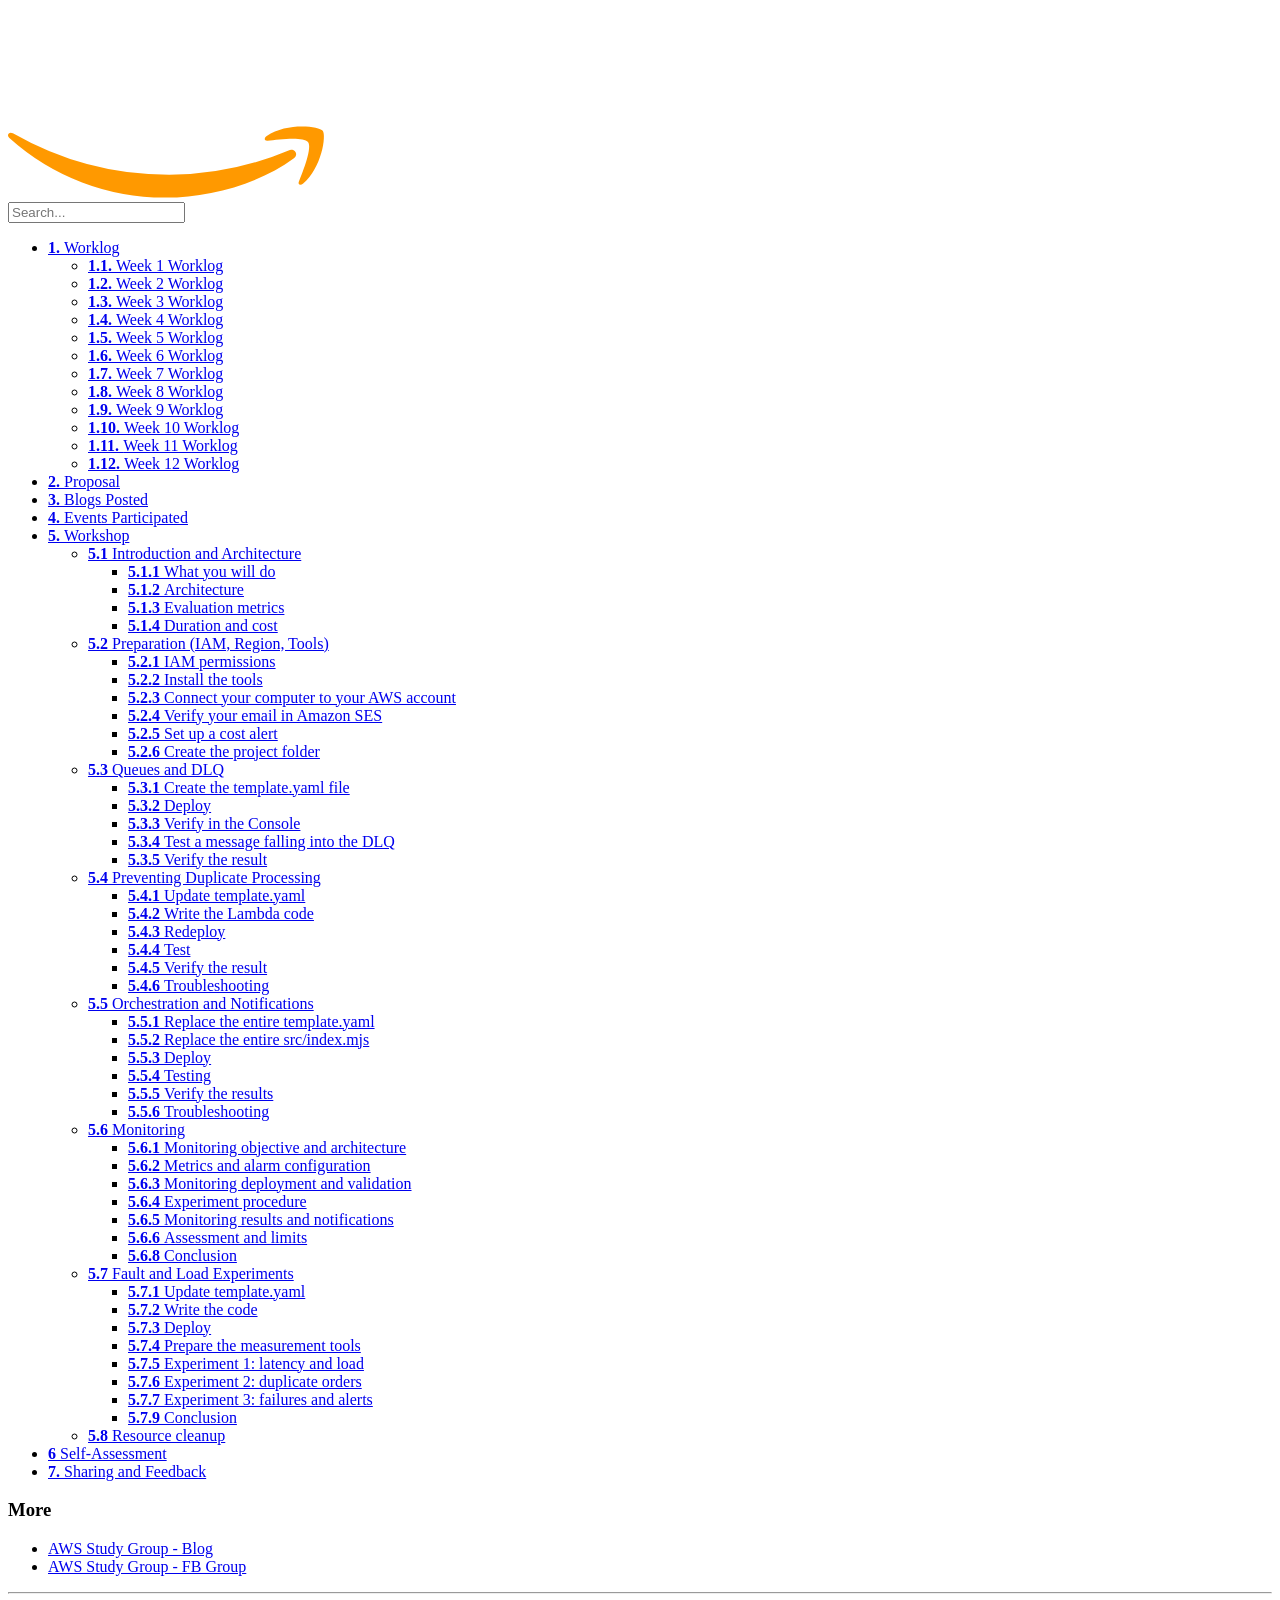
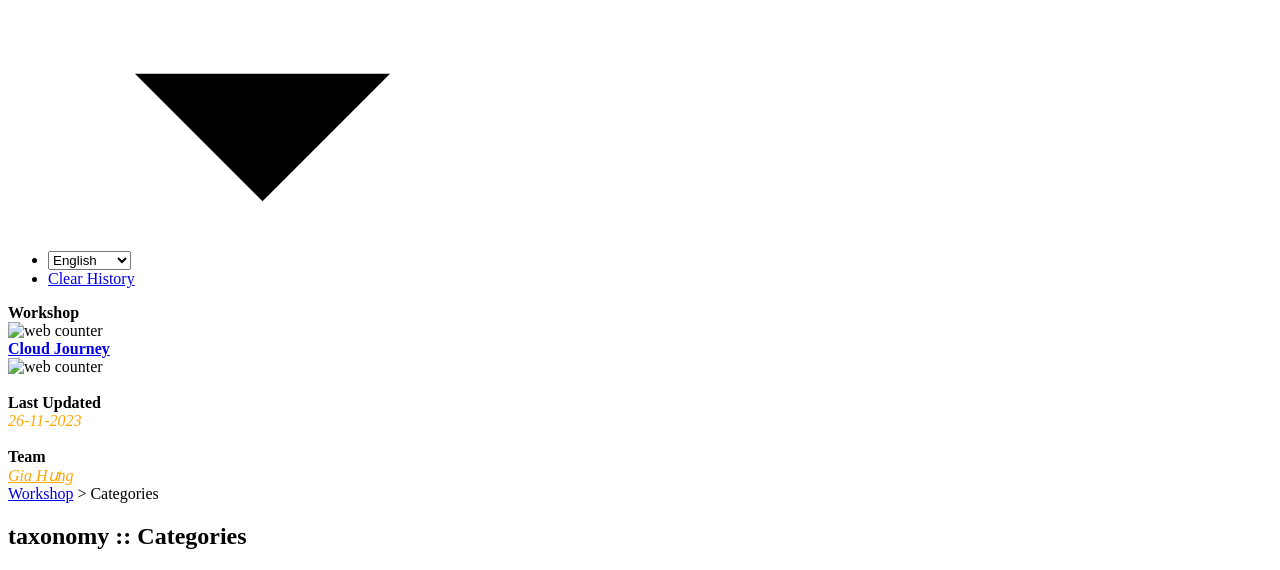
==== commit 95fada2f: "Cap nhat noi dung phan 4-Event" ====
--- a/public/categories/index.html
+++ b/public/categories/index.html
@@ -12,21 +12,21 @@
     <title>Categories :: Internship Report.</title>
 
     
-    <link href="/css/nucleus.css?1795096363" rel="stylesheet">
-    <link href="/css/fontawesome-all.min.css?1795096363" rel="stylesheet">
-    <link href="/css/hybrid.css?1795096363" rel="stylesheet">
-    <link href="/css/featherlight.min.css?1795096363" rel="stylesheet">
-    <link href="/css/perfect-scrollbar.min.css?1795096363" rel="stylesheet">
-    <link href="/css/auto-complete.css?1795096363" rel="stylesheet">
-    <link href="/css/atom-one-dark-reasonable.css?1795096363" rel="stylesheet">
-    <link href="/css/theme.css?1795096363" rel="stylesheet">
-    <link href="/css/hugo-theme.css?1795096363" rel="stylesheet">
-    
-    <link href="/css/theme-workshop.css?1795096363" rel="stylesheet">
-    
-    
-
-    <script src="/js/jquery-3.3.1.min.js?1795096363"></script>
+    <link href="/css/nucleus.css?1795101566" rel="stylesheet">
+    <link href="/css/fontawesome-all.min.css?1795101566" rel="stylesheet">
+    <link href="/css/hybrid.css?1795101566" rel="stylesheet">
+    <link href="/css/featherlight.min.css?1795101566" rel="stylesheet">
+    <link href="/css/perfect-scrollbar.min.css?1795101566" rel="stylesheet">
+    <link href="/css/auto-complete.css?1795101566" rel="stylesheet">
+    <link href="/css/atom-one-dark-reasonable.css?1795101566" rel="stylesheet">
+    <link href="/css/theme.css?1795101566" rel="stylesheet">
+    <link href="/css/hugo-theme.css?1795101566" rel="stylesheet">
+    
+    <link href="/css/theme-workshop.css?1795101566" rel="stylesheet">
+    
+    
+
+    <script src="/js/jquery-3.3.1.min.js?1795101566"></script>
 
     <style>
       :root #header + #content > #left > #rlblock_left{
@@ -57,14 +57,14 @@
     <span data-search-clear=""><i class="fas fa-times"></i></span>
 </div>
 
-<script type="text/javascript" src="/js/lunr.min.js?1795096363"></script>
-<script type="text/javascript" src="/js/auto-complete.js?1795096363"></script>
+<script type="text/javascript" src="/js/lunr.min.js?1795101566"></script>
+<script type="text/javascript" src="/js/auto-complete.js?1795101566"></script>
 <script type="text/javascript">
     
         var baseurl = "http:\/\/localhost:1313\/";
     
 </script>
-<script type="text/javascript" src="/js/search.js?1795096363"></script>
+<script type="text/javascript" src="/js/search.js?1795101566"></script>
 
     
   </div>
@@ -2232,7 +2232,7 @@
             
           
           
-            <a href='/'>Internship Report</a> > Categories
+            <a href='/'>Workshop</a> > Categories
           
         
           
@@ -3451,19 +3451,19 @@
     <div style="left: -1000px; overflow: scroll; position: absolute; top: -1000px; border: none; box-sizing: content-box; height: 200px; margin: 0px; padding: 0px; width: 200px;">
       <div style="border: none; box-sizing: content-box; height: 200px; margin: 0px; padding: 0px; width: 200px;"></div>
     </div>
-    <script src="/js/clipboard.min.js?1795096363"></script>
-    <script src="/js/perfect-scrollbar.min.js?1795096363"></script>
-    <script src="/js/perfect-scrollbar.jquery.min.js?1795096363"></script>
-    <script src="/js/jquery.sticky.js?1795096363"></script>
-    <script src="/js/featherlight.min.js?1795096363"></script>
-    <script src="/js/highlight.pack.js?1795096363"></script>
+    <script src="/js/clipboard.min.js?1795101566"></script>
+    <script src="/js/perfect-scrollbar.min.js?1795101566"></script>
+    <script src="/js/perfect-scrollbar.jquery.min.js?1795101566"></script>
+    <script src="/js/jquery.sticky.js?1795101566"></script>
+    <script src="/js/featherlight.min.js?1795101566"></script>
+    <script src="/js/highlight.pack.js?1795101566"></script>
     <script>hljs.initHighlightingOnLoad();</script>
-    <script src="/js/modernizr.custom-3.6.0.js?1795096363"></script>
-    <script src="/js/learn.js?1795096363"></script>
-    <script src="/js/hugo-learn.js?1795096363"></script>
-
-    <link href="/mermaid/mermaid.css?1795096363" rel="stylesheet" />
-    <script src="/mermaid/mermaid.js?1795096363"></script>
+    <script src="/js/modernizr.custom-3.6.0.js?1795101566"></script>
+    <script src="/js/learn.js?1795101566"></script>
+    <script src="/js/hugo-learn.js?1795101566"></script>
+
+    <link href="/mermaid/mermaid.css?1795101566" rel="stylesheet" />
+    <script src="/mermaid/mermaid.js?1795101566"></script>
     <script>
         mermaid.initialize({ startOnLoad: true });
     </script>
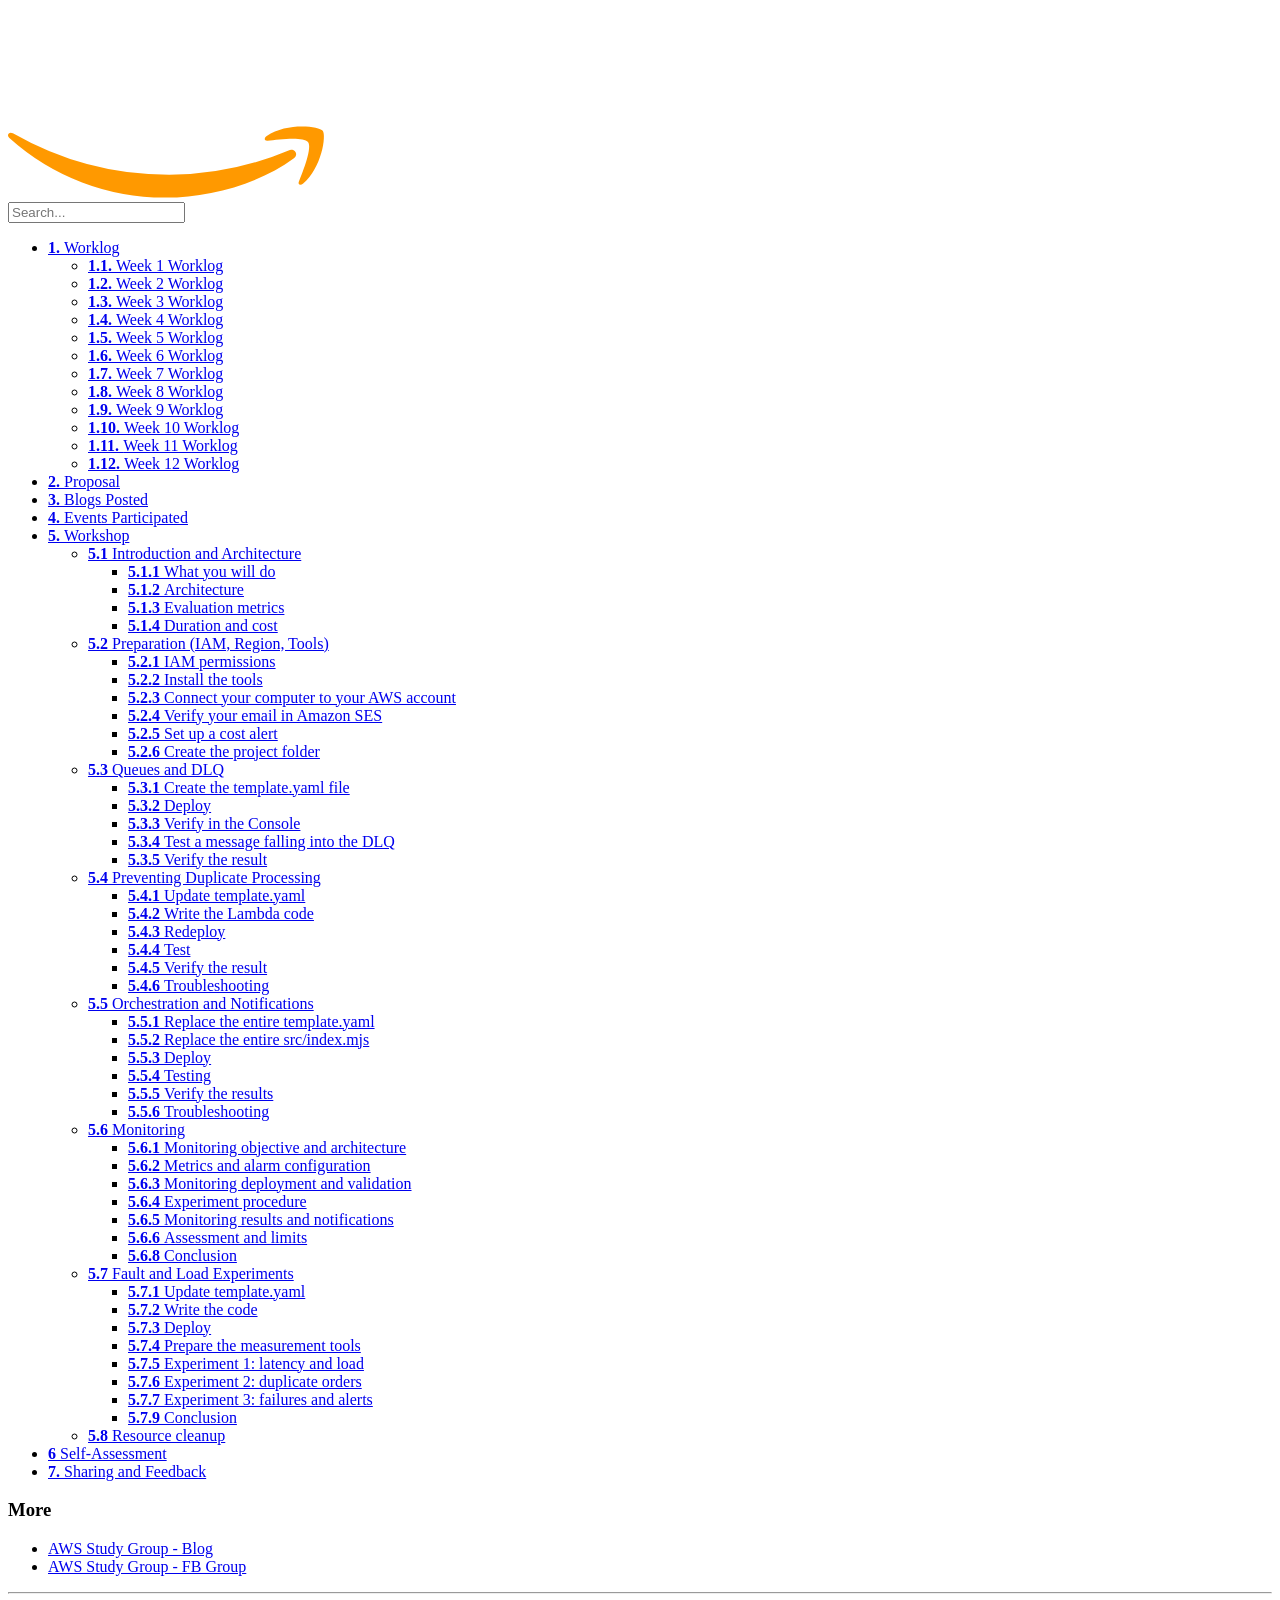
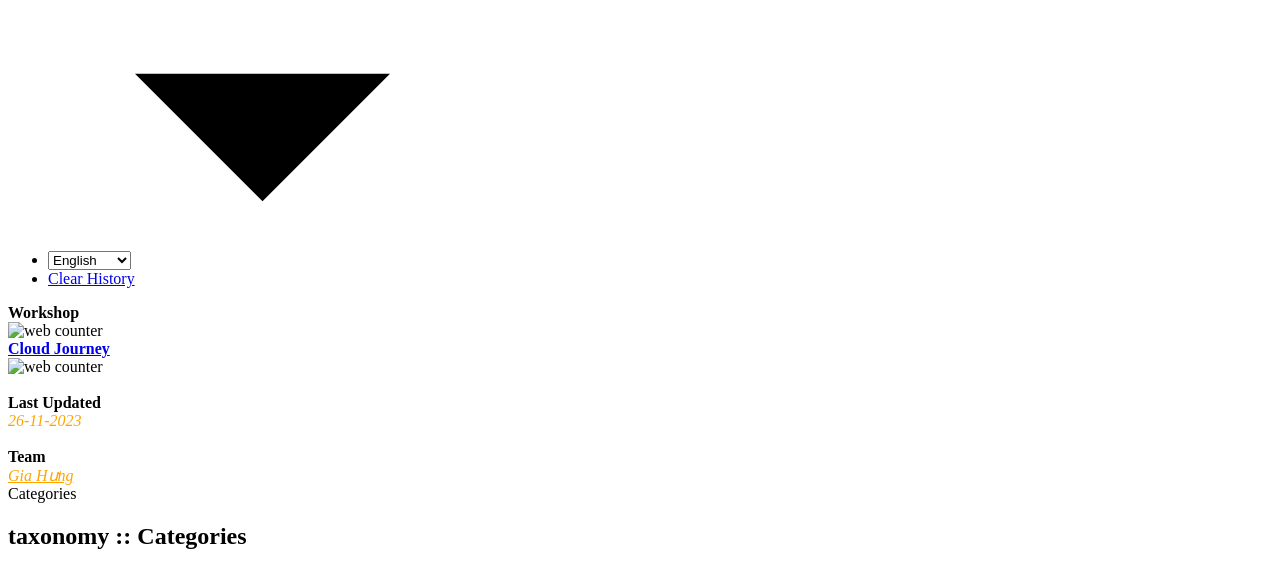
==== commit e1b10e00: "Fix workshop 5.8 URL" ====
--- a/public/categories/index.html
+++ b/public/categories/index.html
@@ -1,32 +1,32 @@
 <!DOCTYPE html>
 <html lang="en" class="js csstransforms3d">
-  <head><script src="/livereload.js?mindelay=10&amp;v=2&amp;port=1313&amp;path=livereload" data-no-instant defer></script>
+  <head>
     <meta charset="utf-8">
     <meta name="viewport" content="width=device-width, initial-scale=1.0">
     <meta name="generator" content="Hugo 0.169.0">
-    <meta name="description" content="">
-<meta name="author" content="journeyoftheaverageguy@gmail.com">
-
-    <link rel="icon" href="/images/favicon.png" type="image/png">
+    <meta name="description" content="Bao cao thuc tap-First Cloud AI Journey">
+<meta name="author" content="nhuquynhn377@gmail.com">
+
+    <link rel="icon" href="/Internship-Report/images/favicon.png" type="image/png">
 
     <title>Categories :: Internship Report.</title>
 
     
-    <link href="/css/nucleus.css?1795101566" rel="stylesheet">
-    <link href="/css/fontawesome-all.min.css?1795101566" rel="stylesheet">
-    <link href="/css/hybrid.css?1795101566" rel="stylesheet">
-    <link href="/css/featherlight.min.css?1795101566" rel="stylesheet">
-    <link href="/css/perfect-scrollbar.min.css?1795101566" rel="stylesheet">
-    <link href="/css/auto-complete.css?1795101566" rel="stylesheet">
-    <link href="/css/atom-one-dark-reasonable.css?1795101566" rel="stylesheet">
-    <link href="/css/theme.css?1795101566" rel="stylesheet">
-    <link href="/css/hugo-theme.css?1795101566" rel="stylesheet">
-    
-    <link href="/css/theme-workshop.css?1795101566" rel="stylesheet">
-    
-    
-
-    <script src="/js/jquery-3.3.1.min.js?1795101566"></script>
+    <link href="/Internship-Report/css/nucleus.css?1795358489" rel="stylesheet">
+    <link href="/Internship-Report/css/fontawesome-all.min.css?1795358489" rel="stylesheet">
+    <link href="/Internship-Report/css/hybrid.css?1795358489" rel="stylesheet">
+    <link href="/Internship-Report/css/featherlight.min.css?1795358489" rel="stylesheet">
+    <link href="/Internship-Report/css/perfect-scrollbar.min.css?1795358489" rel="stylesheet">
+    <link href="/Internship-Report/css/auto-complete.css?1795358489" rel="stylesheet">
+    <link href="/Internship-Report/css/atom-one-dark-reasonable.css?1795358489" rel="stylesheet">
+    <link href="/Internship-Report/css/theme.css?1795358489" rel="stylesheet">
+    <link href="/Internship-Report/css/hugo-theme.css?1795358489" rel="stylesheet">
+    
+    <link href="/Internship-Report/css/theme-workshop.css?1795358489" rel="stylesheet">
+    
+    
+
+    <script src="/Internship-Report/js/jquery-3.3.1.min.js?1795358489"></script>
 
     <style>
       :root #header + #content > #left > #rlblock_left{
@@ -36,7 +36,7 @@
     </style>
     
   </head>
-  <body class="" data-url="/categories/">
+  <body class="" data-url="/Internship-Report/categories/">
     <nav id="sidebar" class="showVisitedLinks">
 
 
@@ -57,14 +57,14 @@
     <span data-search-clear=""><i class="fas fa-times"></i></span>
 </div>
 
-<script type="text/javascript" src="/js/lunr.min.js?1795101566"></script>
-<script type="text/javascript" src="/js/auto-complete.js?1795101566"></script>
+<script type="text/javascript" src="/Internship-Report/js/lunr.min.js?1795358489"></script>
+<script type="text/javascript" src="/Internship-Report/js/auto-complete.js?1795358489"></script>
 <script type="text/javascript">
     
-        var baseurl = "http:\/\/localhost:1313\/";
+        var baseurl = "https:\/\/nhuquynhn377-design.github.io\/Internship-Report\/";
     
 </script>
-<script type="text/javascript" src="/js/search.js?1795101566"></script>
+<script type="text/javascript" src="/Internship-Report/js/search.js?1795358489"></script>
 
     
   </div>
@@ -82,12 +82,12 @@
  
   
     
-    <li data-nav-id="/1-worklog/" title="Worklog" class="dd-item 
-        
-        
-        
-        ">
-      <a href="/1-worklog/">
+    <li data-nav-id="/Internship-Report/1-worklog/" title="Worklog" class="dd-item 
+        
+        
+        
+        ">
+      <a href="/Internship-Report/1-worklog/">
           <b> 1. </b> Worklog
           
             <i class="fas fa-check read-icon"></i>
@@ -113,12 +113,12 @@
  
   
     
-    <li data-nav-id="/1-worklog/1.1-week1-worklog/" title="Week 1 Worklog" class="dd-item 
-        
-        
-        
-        ">
-      <a href="/1-worklog/1.1-week1-worklog/">
+    <li data-nav-id="/Internship-Report/1-worklog/1.1-week1-worklog/" title="Week 1 Worklog" class="dd-item 
+        
+        
+        
+        ">
+      <a href="/Internship-Report/1-worklog/1.1-week1-worklog/">
            <b> 1.1. </b> Week 1 Worklog
           
             <i class="fas fa-check read-icon"></i>
@@ -141,12 +141,12 @@
  
   
     
-    <li data-nav-id="/1-worklog/1.2-week2-worklog/" title="Week 2 Worklog" class="dd-item 
-        
-        
-        
-        ">
-      <a href="/1-worklog/1.2-week2-worklog/">
+    <li data-nav-id="/Internship-Report/1-worklog/1.2-week2-worklog/" title="Week 2 Worklog" class="dd-item 
+        
+        
+        
+        ">
+      <a href="/Internship-Report/1-worklog/1.2-week2-worklog/">
            <b> 1.2. </b> Week 2 Worklog
           
             <i class="fas fa-check read-icon"></i>
@@ -169,12 +169,12 @@
  
   
     
-    <li data-nav-id="/1-worklog/1.3-week3-worklog/" title="Week 3 Worklog" class="dd-item 
-        
-        
-        
-        ">
-      <a href="/1-worklog/1.3-week3-worklog/">
+    <li data-nav-id="/Internship-Report/1-worklog/1.3-week3-worklog/" title="Week 3 Worklog" class="dd-item 
+        
+        
+        
+        ">
+      <a href="/Internship-Report/1-worklog/1.3-week3-worklog/">
            <b> 1.3. </b> Week 3 Worklog
           
             <i class="fas fa-check read-icon"></i>
@@ -197,12 +197,12 @@
  
   
     
-    <li data-nav-id="/1-worklog/1.4-week4-worklog/" title="Week 4 Worklog" class="dd-item 
-        
-        
-        
-        ">
-      <a href="/1-worklog/1.4-week4-worklog/">
+    <li data-nav-id="/Internship-Report/1-worklog/1.4-week4-worklog/" title="Week 4 Worklog" class="dd-item 
+        
+        
+        
+        ">
+      <a href="/Internship-Report/1-worklog/1.4-week4-worklog/">
            <b> 1.4. </b> Week 4 Worklog
           
             <i class="fas fa-check read-icon"></i>
@@ -225,12 +225,12 @@
  
   
     
-    <li data-nav-id="/1-worklog/1.5-week5-worklog/" title="Week 5 Worklog" class="dd-item 
-        
-        
-        
-        ">
-      <a href="/1-worklog/1.5-week5-worklog/">
+    <li data-nav-id="/Internship-Report/1-worklog/1.5-week5-worklog/" title="Week 5 Worklog" class="dd-item 
+        
+        
+        
+        ">
+      <a href="/Internship-Report/1-worklog/1.5-week5-worklog/">
            <b> 1.5. </b> Week 5 Worklog
           
             <i class="fas fa-check read-icon"></i>
@@ -253,12 +253,12 @@
  
   
     
-    <li data-nav-id="/1-worklog/1.6-week6-worklog/" title="Week 6 Worklog" class="dd-item 
-        
-        
-        
-        ">
-      <a href="/1-worklog/1.6-week6-worklog/">
+    <li data-nav-id="/Internship-Report/1-worklog/1.6-week6-worklog/" title="Week 6 Worklog" class="dd-item 
+        
+        
+        
+        ">
+      <a href="/Internship-Report/1-worklog/1.6-week6-worklog/">
            <b> 1.6. </b> Week 6 Worklog
           
             <i class="fas fa-check read-icon"></i>
@@ -281,8 +281,8 @@
  
   
     
-      <li data-nav-id="/1-worklog/1.7-week7-worklog/1.7-week_index/" title="Week 7 Worklog" class="dd-item ">
-        <a href="/1-worklog/1.7-week7-worklog/1.7-week_index/">
+      <li data-nav-id="/Internship-Report/1-worklog/1.7-week7-worklog/1.7-week_index/" title="Week 7 Worklog" class="dd-item ">
+        <a href="/Internship-Report/1-worklog/1.7-week7-worklog/1.7-week_index/">
          <b> 1.7. </b> Week 7 Worklog
         <i class="fas fa-check read-icon"></i>
         </a>
@@ -302,12 +302,12 @@
  
   
     
-    <li data-nav-id="/1-worklog/1.8-week8-worklog/" title="Week 8 Worklog" class="dd-item 
-        
-        
-        
-        ">
-      <a href="/1-worklog/1.8-week8-worklog/">
+    <li data-nav-id="/Internship-Report/1-worklog/1.8-week8-worklog/" title="Week 8 Worklog" class="dd-item 
+        
+        
+        
+        ">
+      <a href="/Internship-Report/1-worklog/1.8-week8-worklog/">
            <b> 1.8. </b> Week 8 Worklog
           
             <i class="fas fa-check read-icon"></i>
@@ -330,12 +330,12 @@
  
   
     
-    <li data-nav-id="/1-worklog/1.9-week9-worklog/" title="Week 9 Worklog" class="dd-item 
-        
-        
-        
-        ">
-      <a href="/1-worklog/1.9-week9-worklog/">
+    <li data-nav-id="/Internship-Report/1-worklog/1.9-week9-worklog/" title="Week 9 Worklog" class="dd-item 
+        
+        
+        
+        ">
+      <a href="/Internship-Report/1-worklog/1.9-week9-worklog/">
            <b> 1.9. </b> Week 9 Worklog
           
             <i class="fas fa-check read-icon"></i>
@@ -358,12 +358,12 @@
  
   
     
-    <li data-nav-id="/1-worklog/1.10-week10-worklog/" title="Week 10 Worklog" class="dd-item 
-        
-        
-        
-        ">
-      <a href="/1-worklog/1.10-week10-worklog/">
+    <li data-nav-id="/Internship-Report/1-worklog/1.10-week10-worklog/" title="Week 10 Worklog" class="dd-item 
+        
+        
+        
+        ">
+      <a href="/Internship-Report/1-worklog/1.10-week10-worklog/">
            <b> 1.10. </b> Week 10 Worklog
           
             <i class="fas fa-check read-icon"></i>
@@ -386,12 +386,12 @@
  
   
     
-    <li data-nav-id="/1-worklog/1.11-week11-worklog/" title="Week 11 Worklog" class="dd-item 
-        
-        
-        
-        ">
-      <a href="/1-worklog/1.11-week11-worklog/">
+    <li data-nav-id="/Internship-Report/1-worklog/1.11-week11-worklog/" title="Week 11 Worklog" class="dd-item 
+        
+        
+        
+        ">
+      <a href="/Internship-Report/1-worklog/1.11-week11-worklog/">
            <b> 1.11. </b> Week 11 Worklog
           
             <i class="fas fa-check read-icon"></i>
@@ -414,12 +414,12 @@
  
   
     
-    <li data-nav-id="/1-worklog/1.12-week12-worklog/" title="Week 12 Worklog" class="dd-item 
-        
-        
-        
-        ">
-      <a href="/1-worklog/1.12-week12-worklog/">
+    <li data-nav-id="/Internship-Report/1-worklog/1.12-week12-worklog/" title="Week 12 Worklog" class="dd-item 
+        
+        
+        
+        ">
+      <a href="/Internship-Report/1-worklog/1.12-week12-worklog/">
            <b> 1.12. </b> Week 12 Worklog
           
             <i class="fas fa-check read-icon"></i>
@@ -449,12 +449,12 @@
  
   
     
-    <li data-nav-id="/2-proposal/" title="Proposal" class="dd-item 
-        
-        
-        
-        ">
-      <a href="/2-proposal/">
+    <li data-nav-id="/Internship-Report/2-proposal/" title="Proposal" class="dd-item 
+        
+        
+        
+        ">
+      <a href="/Internship-Report/2-proposal/">
           <b> 2. </b>Proposal
           
             <i class="fas fa-check read-icon"></i>
@@ -475,12 +475,12 @@
  
   
     
-    <li data-nav-id="/3-blogposter/" title="Blogs Posted" class="dd-item 
-        
-        
-        
-        ">
-      <a href="/3-blogposter/">
+    <li data-nav-id="/Internship-Report/3-blogposter/" title="Blogs Posted" class="dd-item 
+        
+        
+        
+        ">
+      <a href="/Internship-Report/3-blogposter/">
            <b> 3. </b> Blogs Posted
           
             <i class="fas fa-check read-icon"></i>
@@ -501,12 +501,12 @@
  
   
     
-    <li data-nav-id="/4-eventpatricipated/" title="Events Participated" class="dd-item 
-        
-        
-        
-        ">
-      <a href="/4-eventpatricipated/">
+    <li data-nav-id="/Internship-Report/4-eventpatricipated/" title="Events Participated" class="dd-item 
+        
+        
+        
+        ">
+      <a href="/Internship-Report/4-eventpatricipated/">
            <b> 4. </b> Events Participated
           
             <i class="fas fa-check read-icon"></i>
@@ -527,12 +527,12 @@
  
   
     
-    <li data-nav-id="/5-workshop/" title="Workshop" class="dd-item 
-        
-        
-        
-        ">
-      <a href="/5-workshop/">
+    <li data-nav-id="/Internship-Report/5-workshop/" title="Workshop" class="dd-item 
+        
+        
+        
+        ">
+      <a href="/Internship-Report/5-workshop/">
            <b> 5. </b> Workshop
           
             <i class="fas fa-check read-icon"></i>
@@ -558,12 +558,12 @@
  
   
     
-    <li data-nav-id="/5-workshop/5.1-introduction/" title="Introduction and Architecture" class="dd-item 
-        
-        
-        
-        ">
-      <a href="/5-workshop/5.1-introduction/">
+    <li data-nav-id="/Internship-Report/5-workshop/5.1-introduction/" title="Introduction and Architecture" class="dd-item 
+        
+        
+        
+        ">
+      <a href="/Internship-Report/5-workshop/5.1-introduction/">
            <b> 5.1 </b> Introduction and Architecture
           
             <i class="fas fa-check read-icon"></i>
@@ -589,12 +589,12 @@
  
   
     
-    <li data-nav-id="/5-workshop/5.1-introduction/step-01/" title="What you will do" class="dd-item 
-        
-        
-        
-        ">
-      <a href="/5-workshop/5.1-introduction/step-01/">
+    <li data-nav-id="/Internship-Report/5-workshop/5.1-introduction/step-01/" title="What you will do" class="dd-item 
+        
+        
+        
+        ">
+      <a href="/Internship-Report/5-workshop/5.1-introduction/step-01/">
            <b> 5.1.1 </b> What you will do
           
             <i class="fas fa-check read-icon"></i>
@@ -617,12 +617,12 @@
  
   
     
-    <li data-nav-id="/5-workshop/5.1-introduction/step-02/" title="Architecture" class="dd-item 
-        
-        
-        
-        ">
-      <a href="/5-workshop/5.1-introduction/step-02/">
+    <li data-nav-id="/Internship-Report/5-workshop/5.1-introduction/step-02/" title="Architecture" class="dd-item 
+        
+        
+        
+        ">
+      <a href="/Internship-Report/5-workshop/5.1-introduction/step-02/">
            <b> 5.1.2 </b> Architecture
           
             <i class="fas fa-check read-icon"></i>
@@ -645,12 +645,12 @@
  
   
     
-    <li data-nav-id="/5-workshop/5.1-introduction/step-03/" title="Evaluation metrics" class="dd-item 
-        
-        
-        
-        ">
-      <a href="/5-workshop/5.1-introduction/step-03/">
+    <li data-nav-id="/Internship-Report/5-workshop/5.1-introduction/step-03/" title="Evaluation metrics" class="dd-item 
+        
+        
+        
+        ">
+      <a href="/Internship-Report/5-workshop/5.1-introduction/step-03/">
            <b> 5.1.3 </b> Evaluation metrics
           
             <i class="fas fa-check read-icon"></i>
@@ -673,12 +673,12 @@
  
   
     
-    <li data-nav-id="/5-workshop/5.1-introduction/step-04/" title="Duration and cost" class="dd-item 
-        
-        
-        
-        ">
-      <a href="/5-workshop/5.1-introduction/step-04/">
+    <li data-nav-id="/Internship-Report/5-workshop/5.1-introduction/step-04/" title="Duration and cost" class="dd-item 
+        
+        
+        
+        ">
+      <a href="/Internship-Report/5-workshop/5.1-introduction/step-04/">
            <b> 5.1.4 </b> Duration and cost
           
             <i class="fas fa-check read-icon"></i>
@@ -710,12 +710,12 @@
  
   
     
-    <li data-nav-id="/5-workshop/5.2-prerequisite/" title="Preparation (IAM, Region, Tools)" class="dd-item 
-        
-        
-        
-        ">
-      <a href="/5-workshop/5.2-prerequisite/">
+    <li data-nav-id="/Internship-Report/5-workshop/5.2-prerequisite/" title="Preparation (IAM, Region, Tools)" class="dd-item 
+        
+        
+        
+        ">
+      <a href="/Internship-Report/5-workshop/5.2-prerequisite/">
            <b> 5.2 </b> Preparation (IAM, Region, Tools)
           
             <i class="fas fa-check read-icon"></i>
@@ -741,12 +741,12 @@
  
   
     
-    <li data-nav-id="/5-workshop/5.2-prerequisite/step-01/" title="IAM permissions" class="dd-item 
-        
-        
-        
-        ">
-      <a href="/5-workshop/5.2-prerequisite/step-01/">
+    <li data-nav-id="/Internship-Report/5-workshop/5.2-prerequisite/step-01/" title="IAM permissions" class="dd-item 
+        
+        
+        
+        ">
+      <a href="/Internship-Report/5-workshop/5.2-prerequisite/step-01/">
            <b> 5.2.1 </b> IAM permissions
           
             <i class="fas fa-check read-icon"></i>
@@ -769,12 +769,12 @@
  
   
     
-    <li data-nav-id="/5-workshop/5.2-prerequisite/step-02/" title="Install the tools" class="dd-item 
-        
-        
-        
-        ">
-      <a href="/5-workshop/5.2-prerequisite/step-02/">
+    <li data-nav-id="/Internship-Report/5-workshop/5.2-prerequisite/step-02/" title="Install the tools" class="dd-item 
+        
+        
+        
+        ">
+      <a href="/Internship-Report/5-workshop/5.2-prerequisite/step-02/">
            <b> 5.2.2 </b> Install the tools
           
             <i class="fas fa-check read-icon"></i>
@@ -797,12 +797,12 @@
  
   
     
-    <li data-nav-id="/5-workshop/5.2-prerequisite/step-03/" title="Connect your computer to your AWS account" class="dd-item 
-        
-        
-        
-        ">
-      <a href="/5-workshop/5.2-prerequisite/step-03/">
+    <li data-nav-id="/Internship-Report/5-workshop/5.2-prerequisite/step-03/" title="Connect your computer to your AWS account" class="dd-item 
+        
+        
+        
+        ">
+      <a href="/Internship-Report/5-workshop/5.2-prerequisite/step-03/">
            <b> 5.2.3 </b> Connect your computer to your AWS account
           
             <i class="fas fa-check read-icon"></i>
@@ -825,12 +825,12 @@
  
   
     
-    <li data-nav-id="/5-workshop/5.2-prerequisite/step-04/" title="Verify your email in Amazon SES" class="dd-item 
-        
-        
-        
-        ">
-      <a href="/5-workshop/5.2-prerequisite/step-04/">
+    <li data-nav-id="/Internship-Report/5-workshop/5.2-prerequisite/step-04/" title="Verify your email in Amazon SES" class="dd-item 
+        
+        
+        
+        ">
+      <a href="/Internship-Report/5-workshop/5.2-prerequisite/step-04/">
            <b> 5.2.4 </b> Verify your email in Amazon SES
           
             <i class="fas fa-check read-icon"></i>
@@ -853,12 +853,12 @@
  
   
     
-    <li data-nav-id="/5-workshop/5.2-prerequisite/step-05/" title="Set up a cost alert" class="dd-item 
-        
-        
-        
-        ">
-      <a href="/5-workshop/5.2-prerequisite/step-05/">
+    <li data-nav-id="/Internship-Report/5-workshop/5.2-prerequisite/step-05/" title="Set up a cost alert" class="dd-item 
+        
+        
+        
+        ">
+      <a href="/Internship-Report/5-workshop/5.2-prerequisite/step-05/">
            <b> 5.2.5 </b> Set up a cost alert
           
             <i class="fas fa-check read-icon"></i>
@@ -881,12 +881,12 @@
  
   
     
-    <li data-nav-id="/5-workshop/5.2-prerequisite/step-06/" title="Create the project folder" class="dd-item 
-        
-        
-        
-        ">
-      <a href="/5-workshop/5.2-prerequisite/step-06/">
+    <li data-nav-id="/Internship-Report/5-workshop/5.2-prerequisite/step-06/" title="Create the project folder" class="dd-item 
+        
+        
+        
+        ">
+      <a href="/Internship-Report/5-workshop/5.2-prerequisite/step-06/">
            <b> 5.2.6 </b> Create the project folder
           
             <i class="fas fa-check read-icon"></i>
@@ -918,12 +918,12 @@
  
   
     
-    <li data-nav-id="/5-workshop/5.3-sqs-dlq/" title="Queues and DLQ" class="dd-item 
-        
-        
-        
-        ">
-      <a href="/5-workshop/5.3-sqs-dlq/">
+    <li data-nav-id="/Internship-Report/5-workshop/5.3-sqs-dlq/" title="Queues and DLQ" class="dd-item 
+        
+        
+        
+        ">
+      <a href="/Internship-Report/5-workshop/5.3-sqs-dlq/">
            <b> 5.3 </b> Queues and DLQ
           
             <i class="fas fa-check read-icon"></i>
@@ -949,12 +949,12 @@
  
   
     
-    <li data-nav-id="/5-workshop/5.3-sqs-dlq/step-01/" title="Create the template.yaml file" class="dd-item 
-        
-        
-        
-        ">
-      <a href="/5-workshop/5.3-sqs-dlq/step-01/">
+    <li data-nav-id="/Internship-Report/5-workshop/5.3-sqs-dlq/step-01/" title="Create the template.yaml file" class="dd-item 
+        
+        
+        
+        ">
+      <a href="/Internship-Report/5-workshop/5.3-sqs-dlq/step-01/">
            <b> 5.3.1 </b> Create the template.yaml file
           
             <i class="fas fa-check read-icon"></i>
@@ -977,12 +977,12 @@
  
   
     
-    <li data-nav-id="/5-workshop/5.3-sqs-dlq/step-02/" title="Deploy" class="dd-item 
-        
-        
-        
-        ">
-      <a href="/5-workshop/5.3-sqs-dlq/step-02/">
+    <li data-nav-id="/Internship-Report/5-workshop/5.3-sqs-dlq/step-02/" title="Deploy" class="dd-item 
+        
+        
+        
+        ">
+      <a href="/Internship-Report/5-workshop/5.3-sqs-dlq/step-02/">
            <b> 5.3.2 </b> Deploy
           
             <i class="fas fa-check read-icon"></i>
@@ -1005,12 +1005,12 @@
  
   
     
-    <li data-nav-id="/5-workshop/5.3-sqs-dlq/step-03/" title="Verify in the Console" class="dd-item 
-        
-        
-        
-        ">
-      <a href="/5-workshop/5.3-sqs-dlq/step-03/">
+    <li data-nav-id="/Internship-Report/5-workshop/5.3-sqs-dlq/step-03/" title="Verify in the Console" class="dd-item 
+        
+        
+        
+        ">
+      <a href="/Internship-Report/5-workshop/5.3-sqs-dlq/step-03/">
            <b> 5.3.3 </b> Verify in the Console
           
             <i class="fas fa-check read-icon"></i>
@@ -1033,12 +1033,12 @@
  
   
     
-    <li data-nav-id="/5-workshop/5.3-sqs-dlq/step-04/" title="Test a message falling into the DLQ" class="dd-item 
-        
-        
-        
-        ">
-      <a href="/5-workshop/5.3-sqs-dlq/step-04/">
+    <li data-nav-id="/Internship-Report/5-workshop/5.3-sqs-dlq/step-04/" title="Test a message falling into the DLQ" class="dd-item 
+        
+        
+        
+        ">
+      <a href="/Internship-Report/5-workshop/5.3-sqs-dlq/step-04/">
            <b> 5.3.4 </b> Test a message falling into the DLQ
           
             <i class="fas fa-check read-icon"></i>
@@ -1061,12 +1061,12 @@
  
   
     
-    <li data-nav-id="/5-workshop/5.3-sqs-dlq/step-05/" title="Verify the result" class="dd-item 
-        
-        
-        
-        ">
-      <a href="/5-workshop/5.3-sqs-dlq/step-05/">
+    <li data-nav-id="/Internship-Report/5-workshop/5.3-sqs-dlq/step-05/" title="Verify the result" class="dd-item 
+        
+        
+        
+        ">
+      <a href="/Internship-Report/5-workshop/5.3-sqs-dlq/step-05/">
            <b> 5.3.5 </b> Verify the result
           
             <i class="fas fa-check read-icon"></i>
@@ -1098,12 +1098,12 @@
  
   
     
-    <li data-nav-id="/5-workshop/5.4-idempotency/" title="Preventing Duplicate Processing" class="dd-item 
-        
-        
-        
-        ">
-      <a href="/5-workshop/5.4-idempotency/">
+    <li data-nav-id="/Internship-Report/5-workshop/5.4-idempotency/" title="Preventing Duplicate Processing" class="dd-item 
+        
+        
+        
+        ">
+      <a href="/Internship-Report/5-workshop/5.4-idempotency/">
            <b> 5.4 </b> Preventing Duplicate Processing
           
             <i class="fas fa-check read-icon"></i>
@@ -1129,12 +1129,12 @@
  
   
     
-    <li data-nav-id="/5-workshop/5.4-idempotency/step-01/" title="Update template.yaml" class="dd-item 
-        
-        
-        
-        ">
-      <a href="/5-workshop/5.4-idempotency/step-01/">
+    <li data-nav-id="/Internship-Report/5-workshop/5.4-idempotency/step-01/" title="Update template.yaml" class="dd-item 
+        
+        
+        
+        ">
+      <a href="/Internship-Report/5-workshop/5.4-idempotency/step-01/">
            <b> 5.4.1 </b> Update template.yaml
           
             <i class="fas fa-check read-icon"></i>
@@ -1157,12 +1157,12 @@
  
   
     
-    <li data-nav-id="/5-workshop/5.4-idempotency/step-02/" title="Write the Lambda code" class="dd-item 
-        
-        
-        
-        ">
-      <a href="/5-workshop/5.4-idempotency/step-02/">
+    <li data-nav-id="/Internship-Report/5-workshop/5.4-idempotency/step-02/" title="Write the Lambda code" class="dd-item 
+        
+        
+        
+        ">
+      <a href="/Internship-Report/5-workshop/5.4-idempotency/step-02/">
            <b> 5.4.2 </b> Write the Lambda code
           
             <i class="fas fa-check read-icon"></i>
@@ -1185,12 +1185,12 @@
  
   
     
-    <li data-nav-id="/5-workshop/5.4-idempotency/step-03/" title="Redeploy" class="dd-item 
-        
-        
-        
-        ">
-      <a href="/5-workshop/5.4-idempotency/step-03/">
+    <li data-nav-id="/Internship-Report/5-workshop/5.4-idempotency/step-03/" title="Redeploy" class="dd-item 
+        
+        
+        
+        ">
+      <a href="/Internship-Report/5-workshop/5.4-idempotency/step-03/">
            <b> 5.4.3 </b> Redeploy
           
             <i class="fas fa-check read-icon"></i>
@@ -1213,12 +1213,12 @@
  
   
     
-    <li data-nav-id="/5-workshop/5.4-idempotency/step-04/" title="Test" class="dd-item 
-        
-        
-        
-        ">
-      <a href="/5-workshop/5.4-idempotency/step-04/">
+    <li data-nav-id="/Internship-Report/5-workshop/5.4-idempotency/step-04/" title="Test" class="dd-item 
+        
+        
+        
+        ">
+      <a href="/Internship-Report/5-workshop/5.4-idempotency/step-04/">
            <b> 5.4.4 </b> Test
           
             <i class="fas fa-check read-icon"></i>
@@ -1241,12 +1241,12 @@
  
   
     
-    <li data-nav-id="/5-workshop/5.4-idempotency/step-05/" title="Verify the result" class="dd-item 
-        
-        
-        
-        ">
-      <a href="/5-workshop/5.4-idempotency/step-05/">
+    <li data-nav-id="/Internship-Report/5-workshop/5.4-idempotency/step-05/" title="Verify the result" class="dd-item 
+        
+        
+        
+        ">
+      <a href="/Internship-Report/5-workshop/5.4-idempotency/step-05/">
            <b> 5.4.5 </b> Verify the result
           
             <i class="fas fa-check read-icon"></i>
@@ -1269,12 +1269,12 @@
  
   
     
-    <li data-nav-id="/5-workshop/5.4-idempotency/step-06/" title="Troubleshooting" class="dd-item 
-        
-        
-        
-        ">
-      <a href="/5-workshop/5.4-idempotency/step-06/">
+    <li data-nav-id="/Internship-Report/5-workshop/5.4-idempotency/step-06/" title="Troubleshooting" class="dd-item 
+        
+        
+        
+        ">
+      <a href="/Internship-Report/5-workshop/5.4-idempotency/step-06/">
            <b> 5.4.6 </b> Troubleshooting
           
             <i class="fas fa-check read-icon"></i>
@@ -1306,12 +1306,12 @@
  
   
     
-    <li data-nav-id="/5-workshop/5.5-orchestration/" title="Orchestration and Notifications" class="dd-item 
-        
-        
-        
-        ">
-      <a href="/5-workshop/5.5-orchestration/">
+    <li data-nav-id="/Internship-Report/5-workshop/5.5-orchestration/" title="Orchestration and Notifications" class="dd-item 
+        
+        
+        
+        ">
+      <a href="/Internship-Report/5-workshop/5.5-orchestration/">
            <b> 5.5 </b> Orchestration and Notifications
           
             <i class="fas fa-check read-icon"></i>
@@ -1337,12 +1337,12 @@
  
   
     
-    <li data-nav-id="/5-workshop/5.5-orchestration/step-01/" title="Replace the entire template.yaml" class="dd-item 
-        
-        
-        
-        ">
-      <a href="/5-workshop/5.5-orchestration/step-01/">
+    <li data-nav-id="/Internship-Report/5-workshop/5.5-orchestration/step-01/" title="Replace the entire template.yaml" class="dd-item 
+        
+        
+        
+        ">
+      <a href="/Internship-Report/5-workshop/5.5-orchestration/step-01/">
            <b> 5.5.1 </b> Replace the entire template.yaml
           
             <i class="fas fa-check read-icon"></i>
@@ -1365,12 +1365,12 @@
  
   
     
-    <li data-nav-id="/5-workshop/5.5-orchestration/step-02/" title="Replace the entire src/index.mjs" class="dd-item 
-        
-        
-        
-        ">
-      <a href="/5-workshop/5.5-orchestration/step-02/">
+    <li data-nav-id="/Internship-Report/5-workshop/5.5-orchestration/step-02/" title="Replace the entire src/index.mjs" class="dd-item 
+        
+        
+        
+        ">
+      <a href="/Internship-Report/5-workshop/5.5-orchestration/step-02/">
            <b> 5.5.2 </b> Replace the entire src/index.mjs
           
             <i class="fas fa-check read-icon"></i>
@@ -1393,12 +1393,12 @@
  
   
     
-    <li data-nav-id="/5-workshop/5.5-orchestration/step-03/" title="Deploy" class="dd-item 
-        
-        
-        
-        ">
-      <a href="/5-workshop/5.5-orchestration/step-03/">
+    <li data-nav-id="/Internship-Report/5-workshop/5.5-orchestration/step-03/" title="Deploy" class="dd-item 
+        
+        
+        
+        ">
+      <a href="/Internship-Report/5-workshop/5.5-orchestration/step-03/">
            <b> 5.5.3 </b> Deploy
           
             <i class="fas fa-check read-icon"></i>
@@ -1421,12 +1421,12 @@
  
   
     
-    <li data-nav-id="/5-workshop/5.5-orchestration/step-04/" title="Testing" class="dd-item 
-        
-        
-        
-        ">
-      <a href="/5-workshop/5.5-orchestration/step-04/">
+    <li data-nav-id="/Internship-Report/5-workshop/5.5-orchestration/step-04/" title="Testing" class="dd-item 
+        
+        
+        
+        ">
+      <a href="/Internship-Report/5-workshop/5.5-orchestration/step-04/">
            <b> 5.5.4 </b> Testing
           
             <i class="fas fa-check read-icon"></i>
@@ -1449,12 +1449,12 @@
  
   
     
-    <li data-nav-id="/5-workshop/5.5-orchestration/step-05/" title="Verify the results" class="dd-item 
-        
-        
-        
-        ">
-      <a href="/5-workshop/5.5-orchestration/step-05/">
+    <li data-nav-id="/Internship-Report/5-workshop/5.5-orchestration/step-05/" title="Verify the results" class="dd-item 
+        
+        
+        
+        ">
+      <a href="/Internship-Report/5-workshop/5.5-orchestration/step-05/">
            <b> 5.5.5 </b> Verify the results
           
             <i class="fas fa-check read-icon"></i>
@@ -1477,12 +1477,12 @@
  
   
     
-    <li data-nav-id="/5-workshop/5.5-orchestration/step-06/" title="Troubleshooting" class="dd-item 
-        
-        
-        
-        ">
-      <a href="/5-workshop/5.5-orchestration/step-06/">
+    <li data-nav-id="/Internship-Report/5-workshop/5.5-orchestration/step-06/" title="Troubleshooting" class="dd-item 
+        
+        
+        
+        ">
+      <a href="/Internship-Report/5-workshop/5.5-orchestration/step-06/">
            <b> 5.5.6 </b> Troubleshooting
           
             <i class="fas fa-check read-icon"></i>
@@ -1514,12 +1514,12 @@
  
   
     
-    <li data-nav-id="/5-workshop/5.6-monitoring/" title="Monitoring" class="dd-item 
-        
-        
-        
-        ">
-      <a href="/5-workshop/5.6-monitoring/">
+    <li data-nav-id="/Internship-Report/5-workshop/5.6-monitoring/" title="Monitoring" class="dd-item 
+        
+        
+        
+        ">
+      <a href="/Internship-Report/5-workshop/5.6-monitoring/">
            <b> 5.6 </b> Monitoring
           
             <i class="fas fa-check read-icon"></i>
@@ -1545,12 +1545,12 @@
  
   
     
-    <li data-nav-id="/5-workshop/5.6-monitoring/step-01/" title="Monitoring objective and architecture" class="dd-item 
-        
-        
-        
-        ">
-      <a href="/5-workshop/5.6-monitoring/step-01/">
+    <li data-nav-id="/Internship-Report/5-workshop/5.6-monitoring/step-01/" title="Monitoring objective and architecture" class="dd-item 
+        
+        
+        
+        ">
+      <a href="/Internship-Report/5-workshop/5.6-monitoring/step-01/">
            <b> 5.6.1 </b> Monitoring objective and architecture
           
             <i class="fas fa-check read-icon"></i>
@@ -1573,12 +1573,12 @@
  
   
     
-    <li data-nav-id="/5-workshop/5.6-monitoring/step-02/" title="Metrics and alarm configuration" class="dd-item 
-        
-        
-        
-        ">
-      <a href="/5-workshop/5.6-monitoring/step-02/">
+    <li data-nav-id="/Internship-Report/5-workshop/5.6-monitoring/step-02/" title="Metrics and alarm configuration" class="dd-item 
+        
+        
+        
+        ">
+      <a href="/Internship-Report/5-workshop/5.6-monitoring/step-02/">
            <b> 5.6.2 </b> Metrics and alarm configuration
           
             <i class="fas fa-check read-icon"></i>
@@ -1601,12 +1601,12 @@
  
   
     
-    <li data-nav-id="/5-workshop/5.6-monitoring/step-03/" title="Monitoring deployment and validation" class="dd-item 
-        
-        
-        
-        ">
-      <a href="/5-workshop/5.6-monitoring/step-03/">
+    <li data-nav-id="/Internship-Report/5-workshop/5.6-monitoring/step-03/" title="Monitoring deployment and validation" class="dd-item 
+        
+        
+        
+        ">
+      <a href="/Internship-Report/5-workshop/5.6-monitoring/step-03/">
            <b> 5.6.3 </b> Monitoring deployment and validation
           
             <i class="fas fa-check read-icon"></i>
@@ -1629,12 +1629,12 @@
  
   
     
-    <li data-nav-id="/5-workshop/5.6-monitoring/step-04/" title="Experiment procedure" class="dd-item 
-        
-        
-        
-        ">
-      <a href="/5-workshop/5.6-monitoring/step-04/">
+    <li data-nav-id="/Internship-Report/5-workshop/5.6-monitoring/step-04/" title="Experiment procedure" class="dd-item 
+        
+        
+        
+        ">
+      <a href="/Internship-Report/5-workshop/5.6-monitoring/step-04/">
            <b> 5.6.4 </b> Experiment procedure
           
             <i class="fas fa-check read-icon"></i>
@@ -1657,12 +1657,12 @@
  
   
     
-    <li data-nav-id="/5-workshop/5.6-monitoring/step-05/" title="Monitoring results and notifications" class="dd-item 
-        
-        
-        
-        ">
-      <a href="/5-workshop/5.6-monitoring/step-05/">
+    <li data-nav-id="/Internship-Report/5-workshop/5.6-monitoring/step-05/" title="Monitoring results and notifications" class="dd-item 
+        
+        
+        
+        ">
+      <a href="/Internship-Report/5-workshop/5.6-monitoring/step-05/">
            <b> 5.6.5 </b> Monitoring results and notifications
           
             <i class="fas fa-check read-icon"></i>
@@ -1685,12 +1685,12 @@
  
   
     
-    <li data-nav-id="/5-workshop/5.6-monitoring/step-06/" title="Assessment and limits" class="dd-item 
-        
-        
-        
-        ">
-      <a href="/5-workshop/5.6-monitoring/step-06/">
+    <li data-nav-id="/Internship-Report/5-workshop/5.6-monitoring/step-06/" title="Assessment and limits" class="dd-item 
+        
+        
+        
+        ">
+      <a href="/Internship-Report/5-workshop/5.6-monitoring/step-06/">
            <b> 5.6.6 </b> Assessment and limits
           
             <i class="fas fa-check read-icon"></i>
@@ -1713,12 +1713,12 @@
  
   
     
-    <li data-nav-id="/5-workshop/5.6-monitoring/step-08/" title="Conclusion" class="dd-item 
-        
-        
-        
-        ">
-      <a href="/5-workshop/5.6-monitoring/step-08/">
+    <li data-nav-id="/Internship-Report/5-workshop/5.6-monitoring/step-08/" title="Conclusion" class="dd-item 
+        
+        
+        
+        ">
+      <a href="/Internship-Report/5-workshop/5.6-monitoring/step-08/">
            <b> 5.6.8 </b> Conclusion
           
             <i class="fas fa-check read-icon"></i>
@@ -1750,12 +1750,12 @@
  
   
     
-    <li data-nav-id="/5-workshop/5.7-experiment/" title="Fault and Load Experiments" class="dd-item 
-        
-        
-        
-        ">
-      <a href="/5-workshop/5.7-experiment/">
+    <li data-nav-id="/Internship-Report/5-workshop/5.7-experiment/" title="Fault and Load Experiments" class="dd-item 
+        
+        
+        
+        ">
+      <a href="/Internship-Report/5-workshop/5.7-experiment/">
            <b> 5.7 </b> Fault and Load Experiments
           
             <i class="fas fa-check read-icon"></i>
@@ -1781,12 +1781,12 @@
  
   
     
-    <li data-nav-id="/5-workshop/5.7-experiment/step-01/" title="Update template.yaml" class="dd-item 
-        
-        
-        
-        ">
-      <a href="/5-workshop/5.7-experiment/step-01/">
+    <li data-nav-id="/Internship-Report/5-workshop/5.7-experiment/step-01/" title="Update template.yaml" class="dd-item 
+        
+        
+        
+        ">
+      <a href="/Internship-Report/5-workshop/5.7-experiment/step-01/">
            <b> 5.7.1 </b> Update template.yaml
           
             <i class="fas fa-check read-icon"></i>
@@ -1809,12 +1809,12 @@
  
   
     
-    <li data-nav-id="/5-workshop/5.7-experiment/step-02/" title="Write the code" class="dd-item 
-        
-        
-        
-        ">
-      <a href="/5-workshop/5.7-experiment/step-02/">
+    <li data-nav-id="/Internship-Report/5-workshop/5.7-experiment/step-02/" title="Write the code" class="dd-item 
+        
+        
+        
+        ">
+      <a href="/Internship-Report/5-workshop/5.7-experiment/step-02/">
            <b> 5.7.2 </b> Write the code
           
             <i class="fas fa-check read-icon"></i>
@@ -1837,12 +1837,12 @@
  
   
     
-    <li data-nav-id="/5-workshop/5.7-experiment/step-03/" title="Deploy" class="dd-item 
-        
-        
-        
-        ">
-      <a href="/5-workshop/5.7-experiment/step-03/">
+    <li data-nav-id="/Internship-Report/5-workshop/5.7-experiment/step-03/" title="Deploy" class="dd-item 
+        
+        
+        
+        ">
+      <a href="/Internship-Report/5-workshop/5.7-experiment/step-03/">
            <b> 5.7.3 </b> Deploy
           
             <i class="fas fa-check read-icon"></i>
@@ -1865,12 +1865,12 @@
  
   
     
-    <li data-nav-id="/5-workshop/5.7-experiment/step-04/" title="Prepare the measurement tools" class="dd-item 
-        
-        
-        
-        ">
-      <a href="/5-workshop/5.7-experiment/step-04/">
+    <li data-nav-id="/Internship-Report/5-workshop/5.7-experiment/step-04/" title="Prepare the measurement tools" class="dd-item 
+        
+        
+        
+        ">
+      <a href="/Internship-Report/5-workshop/5.7-experiment/step-04/">
            <b> 5.7.4 </b> Prepare the measurement tools
           
             <i class="fas fa-check read-icon"></i>
@@ -1893,12 +1893,12 @@
  
   
     
-    <li data-nav-id="/5-workshop/5.7-experiment/step-05/" title="Experiment 1: latency and load" class="dd-item 
-        
-        
-        
-        ">
-      <a href="/5-workshop/5.7-experiment/step-05/">
+    <li data-nav-id="/Internship-Report/5-workshop/5.7-experiment/step-05/" title="Experiment 1: latency and load" class="dd-item 
+        
+        
+        
+        ">
+      <a href="/Internship-Report/5-workshop/5.7-experiment/step-05/">
            <b> 5.7.5 </b> Experiment 1: latency and load
           
             <i class="fas fa-check read-icon"></i>
@@ -1921,12 +1921,12 @@
  
   
     
-    <li data-nav-id="/5-workshop/5.7-experiment/step-06/" title="Experiment 2: duplicate orders" class="dd-item 
-        
-        
-        
-        ">
-      <a href="/5-workshop/5.7-experiment/step-06/">
+    <li data-nav-id="/Internship-Report/5-workshop/5.7-experiment/step-06/" title="Experiment 2: duplicate orders" class="dd-item 
+        
+        
+        
+        ">
+      <a href="/Internship-Report/5-workshop/5.7-experiment/step-06/">
            <b> 5.7.6 </b> Experiment 2: duplicate orders
           
             <i class="fas fa-check read-icon"></i>
@@ -1949,12 +1949,12 @@
  
   
     
-    <li data-nav-id="/5-workshop/5.7-experiment/step-07/" title="Experiment 3: failures and alerts" class="dd-item 
-        
-        
-        
-        ">
-      <a href="/5-workshop/5.7-experiment/step-07/">
+    <li data-nav-id="/Internship-Report/5-workshop/5.7-experiment/step-07/" title="Experiment 3: failures and alerts" class="dd-item 
+        
+        
+        
+        ">
+      <a href="/Internship-Report/5-workshop/5.7-experiment/step-07/">
            <b> 5.7.7 </b> Experiment 3: failures and alerts
           
             <i class="fas fa-check read-icon"></i>
@@ -1977,12 +1977,12 @@
  
   
     
-    <li data-nav-id="/5-workshop/5.7-experiment/step-09/" title="Conclusion" class="dd-item 
-        
-        
-        
-        ">
-      <a href="/5-workshop/5.7-experiment/step-09/">
+    <li data-nav-id="/Internship-Report/5-workshop/5.7-experiment/step-09/" title="Conclusion" class="dd-item 
+        
+        
+        
+        ">
+      <a href="/Internship-Report/5-workshop/5.7-experiment/step-09/">
            <b> 5.7.9 </b> Conclusion
           
             <i class="fas fa-check read-icon"></i>
@@ -2014,12 +2014,12 @@
  
   
     
-    <li data-nav-id="/5-workshop/5.8-clean-up/" title="Resource cleanup" class="dd-item 
-        
-        
-        
-        ">
-      <a href="/5-workshop/5.8-clean-up/">
+    <li data-nav-id="/Internship-Report/5-workshop/5.8-cleanup/" title="Resource cleanup" class="dd-item 
+        
+        
+        
+        ">
+      <a href="/Internship-Report/5-workshop/5.8-cleanup/">
            <b> 5.8 </b> Resource cleanup
           
             <i class="fas fa-check read-icon"></i>
@@ -2049,12 +2049,12 @@
  
   
     
-    <li data-nav-id="/6-self-assessment/" title="Self-Assessment" class="dd-item 
-        
-        
-        
-        ">
-      <a href="/6-self-assessment/">
+    <li data-nav-id="/Internship-Report/6-self-assessment/" title="Self-Assessment" class="dd-item 
+        
+        
+        
+        ">
+      <a href="/Internship-Report/6-self-assessment/">
            <b> 6 </b> Self-Assessment
           
             <i class="fas fa-check read-icon"></i>
@@ -2075,12 +2075,12 @@
  
   
     
-    <li data-nav-id="/7-sharing-and-feedback/" title="Sharing and Feedback" class="dd-item 
-        
-        
-        
-        ">
-      <a href="/7-sharing-and-feedback/">
+    <li data-nav-id="/Internship-Report/7-sharing-and-feedback/" title="Sharing and Feedback" class="dd-item 
+        
+        
+        
+        ">
+      <a href="/Internship-Report/7-sharing-and-feedback/">
            <b> 7. </b> Sharing and Feedback
           
             <i class="fas fa-check read-icon"></i>
@@ -2132,7 +2132,7 @@
                   
                     
                     
-                      <option id="en" value="http://localhost:1313/categories/" selected>English</option>
+                      <option id="en" value="https://nhuquynhn377-design.github.io/Internship-Report/categories/" selected>English</option>
                     
                   
               
@@ -2146,7 +2146,7 @@
                   
                     
                     
-                      <option id="vi" value="http://localhost:1313/vi/categories/">Tiếng Việt</option>
+                      <option id="vi" value="https://nhuquynhn377-design.github.io/Internship-Report/vi/categories/">Tiếng Việt</option>
                     
                   
               
@@ -2225,18 +2225,7 @@
                   <span class="links">
                  
                  
-                    
-          
-          
-            
-            
-          
-          
-            <a href='/'>Workshop</a> > Categories
-          
-        
-          
-        
+                   Categories
                  
                   </span>
                 </div>
@@ -3439,11 +3428,6 @@
 
 	 
 	 
-		
-		
-			<a class="nav nav-next" href="/1-worklog/" title="Worklog" style="margin-right: 0px;"><i class="fa fa-chevron-right"></i></a>
-		
-	
     </div>
 
     </section>
@@ -3451,19 +3435,19 @@
     <div style="left: -1000px; overflow: scroll; position: absolute; top: -1000px; border: none; box-sizing: content-box; height: 200px; margin: 0px; padding: 0px; width: 200px;">
       <div style="border: none; box-sizing: content-box; height: 200px; margin: 0px; padding: 0px; width: 200px;"></div>
     </div>
-    <script src="/js/clipboard.min.js?1795101566"></script>
-    <script src="/js/perfect-scrollbar.min.js?1795101566"></script>
-    <script src="/js/perfect-scrollbar.jquery.min.js?1795101566"></script>
-    <script src="/js/jquery.sticky.js?1795101566"></script>
-    <script src="/js/featherlight.min.js?1795101566"></script>
-    <script src="/js/highlight.pack.js?1795101566"></script>
+    <script src="/Internship-Report/js/clipboard.min.js?1795358489"></script>
+    <script src="/Internship-Report/js/perfect-scrollbar.min.js?1795358489"></script>
+    <script src="/Internship-Report/js/perfect-scrollbar.jquery.min.js?1795358489"></script>
+    <script src="/Internship-Report/js/jquery.sticky.js?1795358489"></script>
+    <script src="/Internship-Report/js/featherlight.min.js?1795358489"></script>
+    <script src="/Internship-Report/js/highlight.pack.js?1795358489"></script>
     <script>hljs.initHighlightingOnLoad();</script>
-    <script src="/js/modernizr.custom-3.6.0.js?1795101566"></script>
-    <script src="/js/learn.js?1795101566"></script>
-    <script src="/js/hugo-learn.js?1795101566"></script>
-
-    <link href="/mermaid/mermaid.css?1795101566" rel="stylesheet" />
-    <script src="/mermaid/mermaid.js?1795101566"></script>
+    <script src="/Internship-Report/js/modernizr.custom-3.6.0.js?1795358489"></script>
+    <script src="/Internship-Report/js/learn.js?1795358489"></script>
+    <script src="/Internship-Report/js/hugo-learn.js?1795358489"></script>
+
+    <link href="/Internship-Report/mermaid/mermaid.css?1795358489" rel="stylesheet" />
+    <script src="/Internship-Report/mermaid/mermaid.js?1795358489"></script>
     <script>
         mermaid.initialize({ startOnLoad: true });
     </script>
